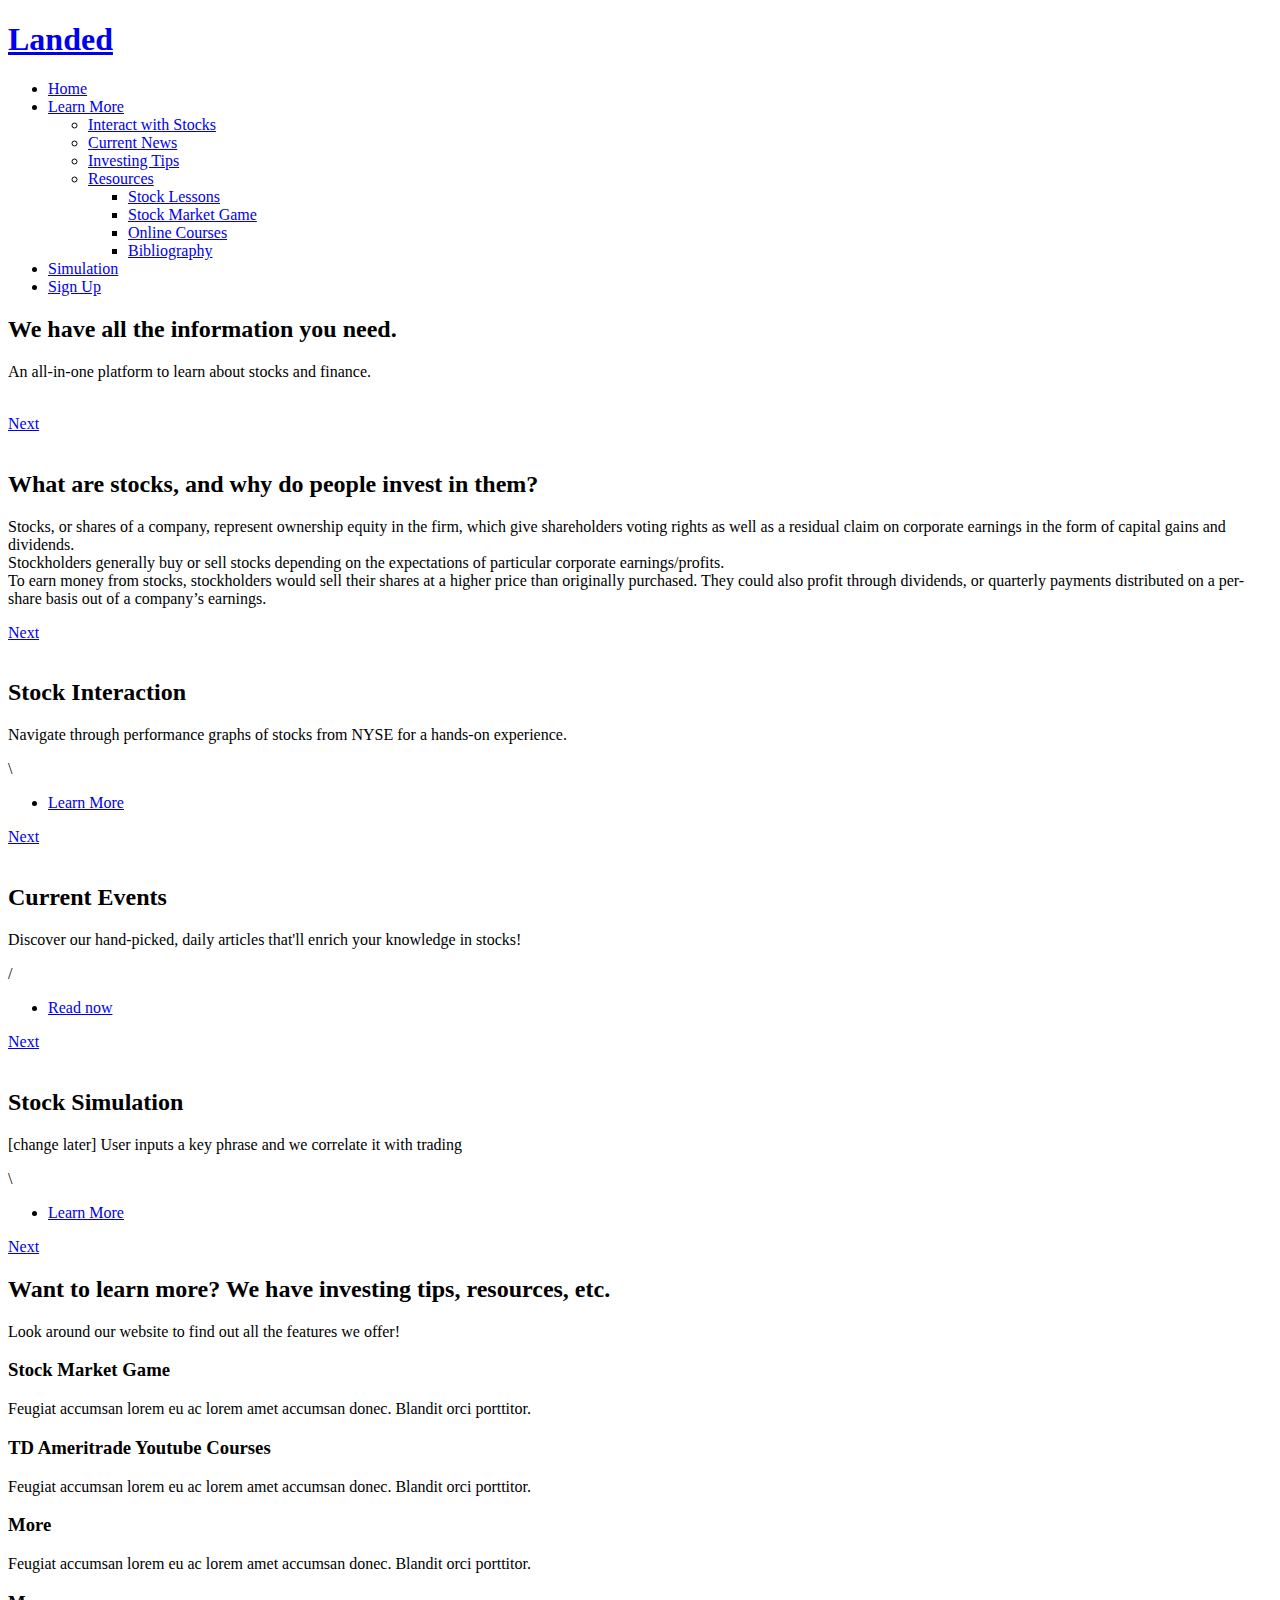
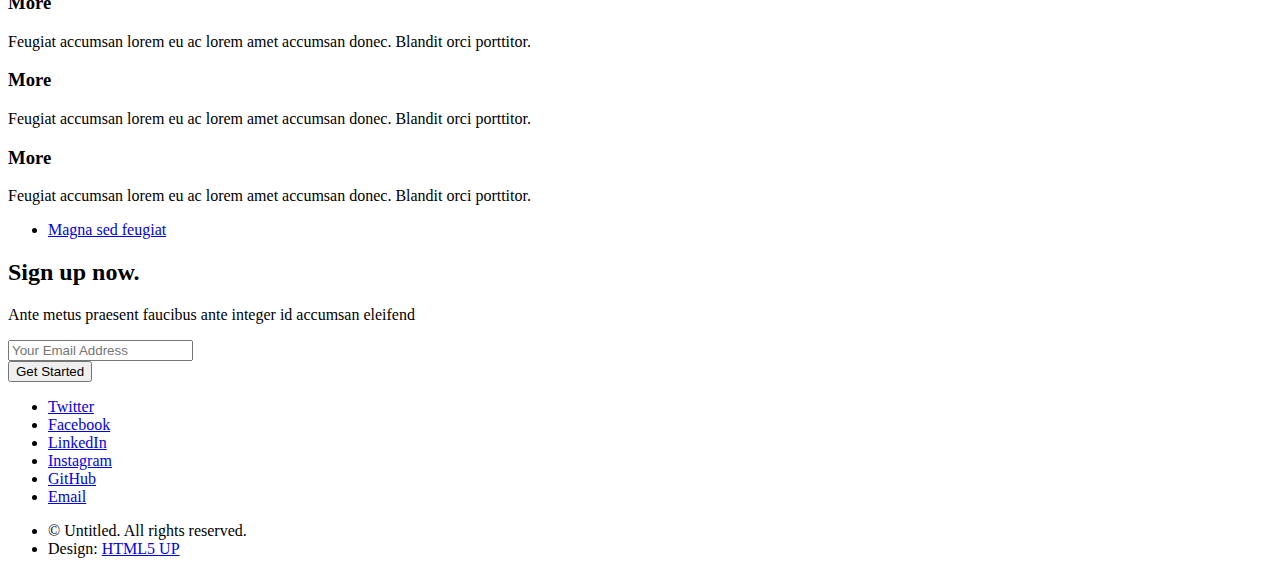
==== templates/index.html @ 52cf8780 ".." ====
<!DOCTYPE HTML>
<!--
	Landed by HTML5 UP
	html5up.net | @ajlkn
	Free for personal and commercial use under the CCA 3.0 license (html5up.net/license)
-->
<html>
	<head>
        <title>EasyStocks by Max and Grace</title>
    <!-- This was a random name feel free to change it-->
		<meta charset="utf-8" />
		<meta name="viewport" content="width=device-width, initial-scale=1, user-scalable=no" />
		<link rel="stylesheet" href="/static/css_copy/main.css" />
		<noscript><link rel="stylesheet" href="/static/css_copy/noscript.css" /></noscript>
	</head>
	<body class="is-preload landing">
		<div id="page-wrapper">

			<!-- Header -->
				<header id="header">
					<h1 id="logo"><a href="index.html">Landed</a></h1>
					<nav id="nav">
						<ul>
							<li><a href="index.html">Home</a></li>
							<li>
								<a href="#">Learn More</a>
								<ul>
									<li><a href="left-sidebar.html">Interact with Stocks</a></li>
									<li><a href="right-sidebar.html">Current News</a></li>
									<li><a href="no-sidebar.html">Investing Tips</a></li>
									<li>
										<a href="#">Resources</a>
										<ul>
											<li><a href="#">Stock Lessons</a></li>
											<li><a href="#">Stock Market Game</a></li>
											<li><a href="#">Online Courses</a></li>
											<li><a href="#">Bibliography</a></li>
										</ul>
									</li>
								</ul>
							</li>
							<li><a href="elements.html">Simulation</a></li>
							<li><a href="#" class="button primary">Sign Up</a></li>
						</ul>
					</nav>
				</header>

			<!-- Banner -->
				<section id="banner">
					<div class="content">
						<header>
							<h2>We have all the information you need. </h2>
							<p>An all-in-one platform to learn about stocks and finance.<br />
							</p>
						</header>
						<span class="image"><img src="http://sevensreport.com/wp-content/uploads/2016/07/stock-market-3.jpg" alt="" /></span>
					</div>
					<a href="#one" class="goto-next scrolly">Next</a>
				</section>

			<!-- One -->
				<section id="one" class="spotlight style1 bottom">
					<span class="image fit main"><img src="https://www.bankrate.com/2019/01/25123256/How-to-buy-stocks.jpg" alt="" /></span>
					<div class="content">
						<div class="container">
							<div class="row">
								<div class="col-4 col-12-medium">
									<header>
										<h2>What are stocks, and why do people invest in them? </h2>
										<p></p>
									</header>
								</div>
								<div class="col-8 col-12-medium">
									<p> Stocks, or shares of a company, represent ownership equity in the firm, which give shareholders voting rights as well as a residual claim on corporate earnings in the form of capital gains and dividends. <br> Stockholders generally buy or sell stocks depending on the expectations of particular corporate earnings/profits. <br> To earn money from stocks, stockholders would sell their shares at a higher price than originally purchased. They could also profit through dividends, or quarterly payments distributed on a per-share basis out of a company’s earnings.
</p>
								<!-- </div>
								<div class="col-4 col-12-medium">
									<p> To profit from stocks, stockholders would sell their shares at a higher price than originally purchased. They could also profit through dividends, or quarterly payments distributed on a per-share basis out of a company’s earnings. </p>
								</div>
							</div> -->
						</div>
					</div>
					<a href="#two" class="goto-next scrolly">Next</a>
				</section>

			<!-- Two -->
				<section id="two" class="spotlight style2 right">
					<span class="image fit main"><img src="https://d32ijn7u0aqfv4.cloudfront.net/wp/wp-content/uploads/raw/stockticker_SOIN19054_SOIN19054_SEO-Resource-Center_Examining-the-Different-Types-of-Stocks_is_780x440.jpg" alt="" /></span>
					<div class="content">
						<header>
							<h2>Stock Interaction</h2>
							<p> Navigate through performance graphs of stocks from NYSE for a hands-on experience.</p>
						</header>
						<p>\</p>
						<ul class="actions">
							<li><a href="#" class="button">Learn More</a></li>
						</ul>
					</div>
					<a href="#three" class="goto-next scrolly">Next</a>
				</section>

			<!-- Three -->
				<section id="three" class="spotlight style3 left">
					<span class="image fit main bottom"><img src="https://media.istockphoto.com/photos/financial-and-technical-data-analysis-graph-picture-id1145882183?k=6&m=1145882183&s=612x612&w=0&h=ldt9o8xNcSq9NJU6jqIL5HWWqgOkd_xOk-VdKKZT7os=" alt="" /></span>
					<div class="content">
						<header>
							<h2>Current Events </h2>
							<p> Discover our hand-picked, daily articles that'll enrich your knowledge in stocks! </p>
						</header>
						<p>/</p>
						<ul class="actions">
							<li><a href="#" class="button">Read now</a></li>
						</ul>
					</div>
					<a href="#four" class="goto-next scrolly">Next</a>
                </section>
                
            <!-- Four and a half -->
				<section id="fourpointfive" class="spotlight style2 right">
					<span class="image fit main"><img src="https://cdn.gobankingrates.com/wp-content/uploads/2019/06/Illustration-of-people-looking-at-stock-market-charts-iStock-1140080047.jpg" alt="" /></span>
					<div class="content">
						<header>
							<h2>Stock Simulation</h2>
							<p> [change later] User inputs a key phrase and we correlate it with trading </p>
						</header>
						<p>\</p>
						<ul class="actions">
							<li><a href="#" class="button">Learn More</a></li>
						</ul>
					</div>
					<a href="#three" class="goto-next scrolly">Next</a>
				</section>


			<!-- Four -->
				<section id="four" class="wrapper style1 special fade-up">
					<div class="container">
						<header class="major">
							<h2>Want to learn more? We have investing tips, resources, etc.</h2>
							<p>Look around our website to find out all the features we offer! </p>
						</header>
						<div class="box alt">
							<div class="row gtr-uniform">
								<section class="col-4 col-6-medium col-12-xsmall">
									<span class="icon solid alt major fa-chart-area"></span>
									<h3>Stock Market Game</h3>
									<p>Feugiat accumsan lorem eu ac lorem amet accumsan donec. Blandit orci porttitor.</p>
								</section>
								<section class="col-4 col-6-medium col-12-xsmall">
									<span class="icon solid alt major fa-comment"></span>
									<h3>TD Ameritrade Youtube Courses </h3>
									<p>Feugiat accumsan lorem eu ac lorem amet accumsan donec. Blandit orci porttitor.</p>
								</section>
								<section class="col-4 col-6-medium col-12-xsmall">
									<span class="icon solid alt major fa-flask"></span>
									<h3>More</h3>
									<p>Feugiat accumsan lorem eu ac lorem amet accumsan donec. Blandit orci porttitor.</p>
								</section>
								<section class="col-4 col-6-medium col-12-xsmall">
									<span class="icon solid alt major fa-paper-plane"></span>
									<h3>More</h3>
									<p>Feugiat accumsan lorem eu ac lorem amet accumsan donec. Blandit orci porttitor.</p>
								</section>
								<section class="col-4 col-6-medium col-12-xsmall">
									<span class="icon solid alt major fa-file"></span>
									<h3>More</h3>
									<p>Feugiat accumsan lorem eu ac lorem amet accumsan donec. Blandit orci porttitor.</p>
								</section>
								<section class="col-4 col-6-medium col-12-xsmall">
									<span class="icon solid alt major fa-lock"></span>
									<h3>More</h3>
									<p>Feugiat accumsan lorem eu ac lorem amet accumsan donec. Blandit orci porttitor.</p>
								</section>
							</div>
						</div>
						<footer class="major">
							<ul class="actions special">
								<li><a href="#" class="button">Magna sed feugiat</a></li>
							</ul>
						</footer>
					</div>
				</section>

			<!-- Five -->
				<section id="five" class="wrapper style2 special fade">
					<div class="container">
						<header>
							<h2>Sign up now.</h2>
							<p>Ante metus praesent faucibus ante integer id accumsan eleifend</p>
						</header>
						<form method="post" action="#" class="cta">
							<div class="row gtr-uniform gtr-50">
								<div class="col-8 col-12-xsmall"><input type="email" name="email" id="email" placeholder="Your Email Address" /></div>
								<div class="col-4 col-12-xsmall"><input type="submit" value="Get Started" class="fit primary" /></div>
							</div>
						</form>
					</div>
				</section>

			<!-- Footer -->
				<footer id="footer">
					<ul class="icons">
						<li><a href="#" class="icon brands alt fa-twitter"><span class="label">Twitter</span></a></li>
						<li><a href="#" class="icon brands alt fa-facebook-f"><span class="label">Facebook</span></a></li>
						<li><a href="#" class="icon brands alt fa-linkedin-in"><span class="label">LinkedIn</span></a></li>
						<li><a href="#" class="icon brands alt fa-instagram"><span class="label">Instagram</span></a></li>
						<li><a href="#" class="icon brands alt fa-github"><span class="label">GitHub</span></a></li>
						<li><a href="#" class="icon solid alt fa-envelope"><span class="label">Email</span></a></li>
					</ul>
					<ul class="copyright">
						<li>&copy; Untitled. All rights reserved.</li><li>Design: <a href="http://html5up.net">HTML5 UP</a></li>
					</ul>
				</footer>

		</div>

		<!-- Scripts -->
			<script src="static/js/jquery.min.js"></script>
			<script src="static/js/jquery.scrolly.min.js"></script>
			<script src="static/js/jquery.dropotron.min.js"></script>
			<script src="static/js/jquery.scrollex.min.js"></script>
			<script src="static/js/browser.min.js"></script>
			<script src="static/js/breakpoints.min.js"></script>
			<script src="static/js/util.js"></script>
			<script src="static/js/main.js"></script>

	</body>
</html>
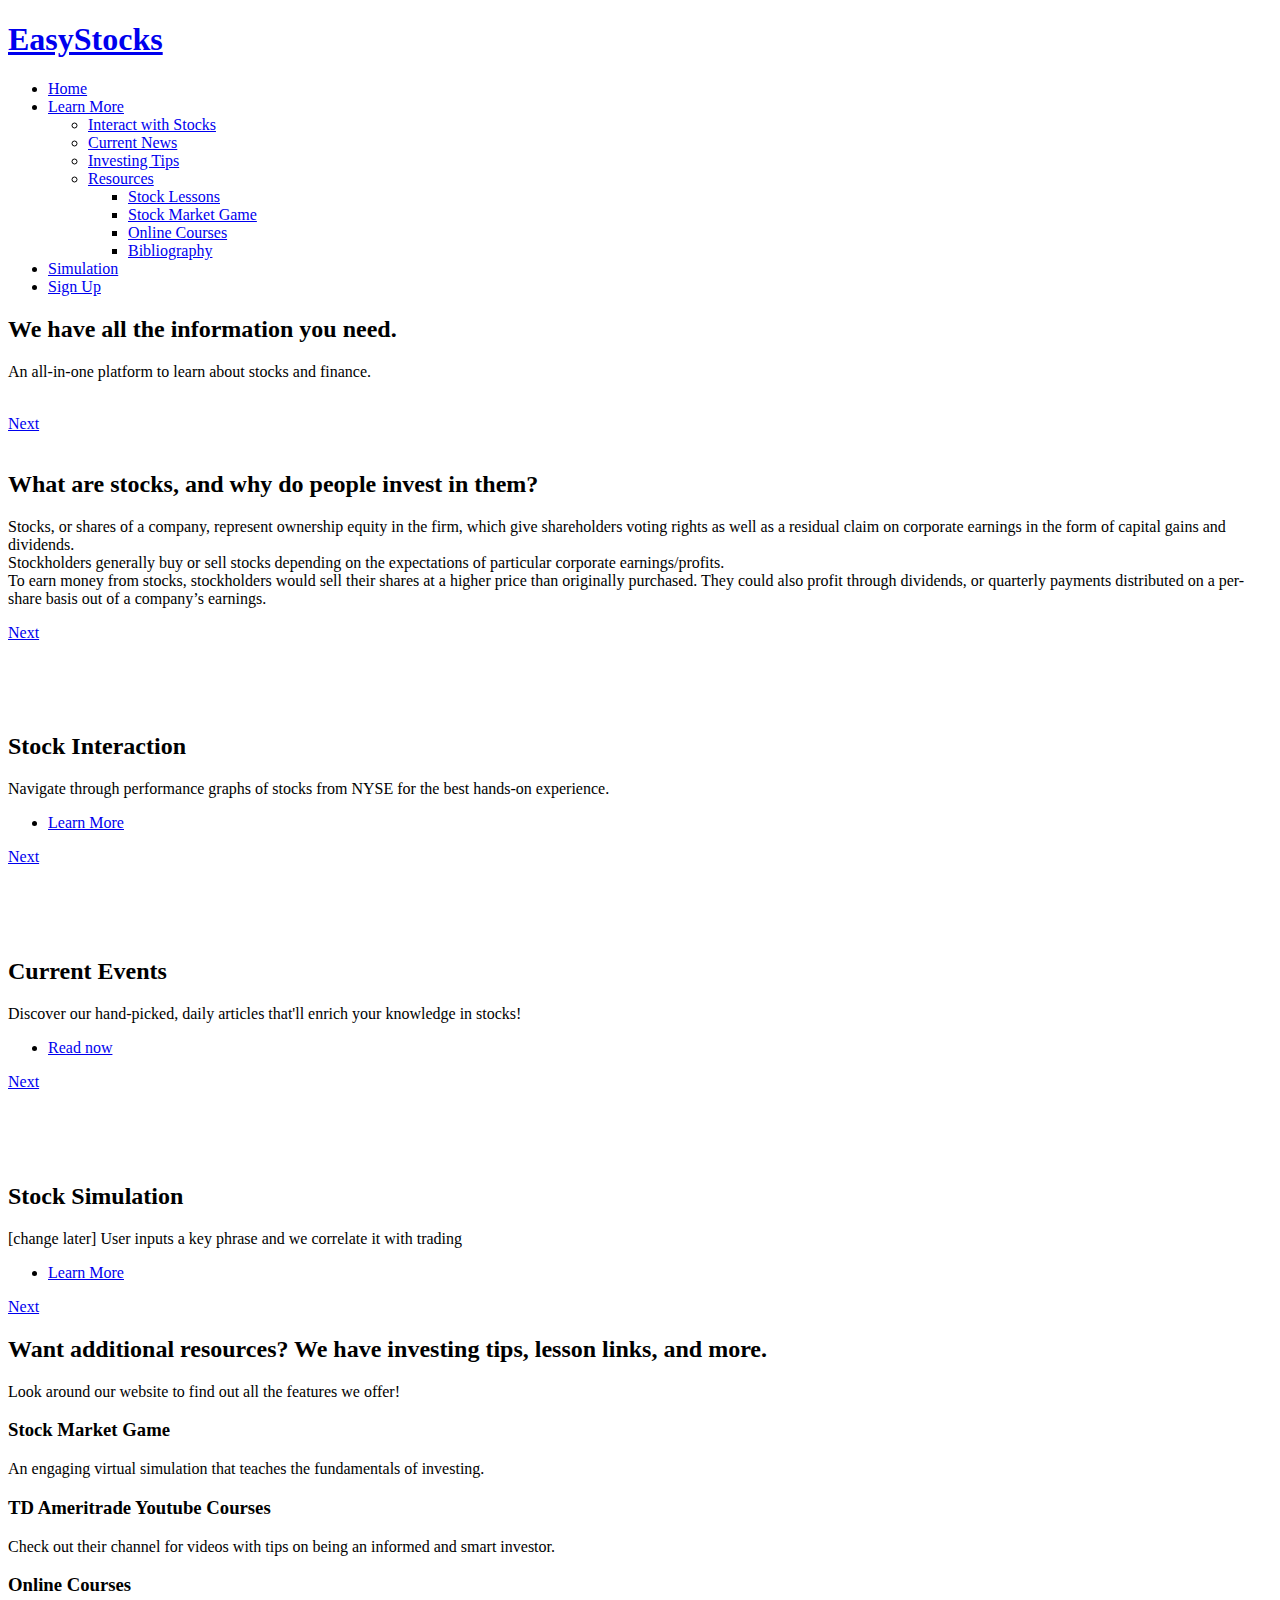
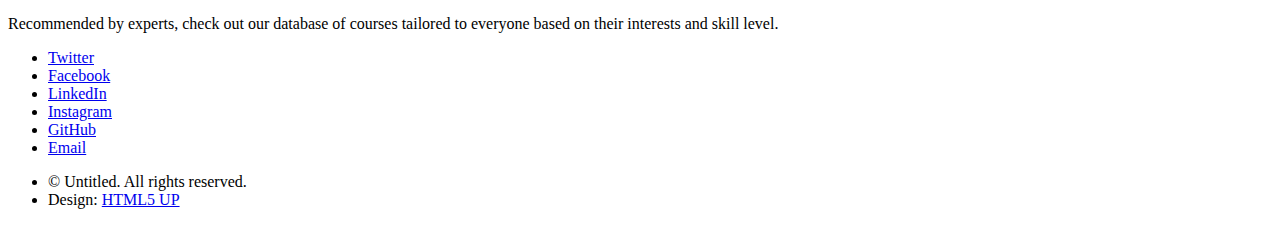
==== commit 021f212f: ".." ====
--- a/templates/index.html
+++ b/templates/index.html
@@ -18,7 +18,7 @@
 
 			<!-- Header -->
 				<header id="header">
-					<h1 id="logo"><a href="index.html">Landed</a></h1>
+					<h1 id="logo"><a href="index.html">EasyStocks</a></h1>
 					<nav id="nav">
 						<ul>
 							<li><a href="index.html">Home</a></li>
@@ -49,18 +49,18 @@
 				<section id="banner">
 					<div class="content">
 						<header>
-							<h2>We have all the information you need. </h2>
+							<h2> We have all the information you need.</h2>
 							<p>An all-in-one platform to learn about stocks and finance.<br />
 							</p>
 						</header>
-						<span class="image"><img src="http://sevensreport.com/wp-content/uploads/2016/07/stock-market-3.jpg" alt="" /></span>
+						<span class="image"><img src="https://previews.123rf.com/images/peshkov/peshkov2003/peshkov200300046/141277693-creative-forex-chart-on-new-york-city-skyline-wallpaper-with-lines-finance-and-trade-concept-double-.jpg" alt="" /></span>
 					</div>
 					<a href="#one" class="goto-next scrolly">Next</a>
 				</section>
 
 			<!-- One -->
 				<section id="one" class="spotlight style1 bottom">
-					<span class="image fit main"><img src="https://www.bankrate.com/2019/01/25123256/How-to-buy-stocks.jpg" alt="" /></span>
+					<span class="image fit main"><img src="https://png.pngtree.com/thumb_back/fw800/background/20191116/pngtree-stock-market-data-index-background-image_322384.jpg" alt="" /></span>
 					<div class="content">
 						<div class="container">
 							<div class="row">
@@ -85,13 +85,13 @@
 
 			<!-- Two -->
 				<section id="two" class="spotlight style2 right">
-					<span class="image fit main"><img src="https://d32ijn7u0aqfv4.cloudfront.net/wp/wp-content/uploads/raw/stockticker_SOIN19054_SOIN19054_SEO-Resource-Center_Examining-the-Different-Types-of-Stocks_is_780x440.jpg" alt="" /></span>
-					<div class="content">
-						<header>
-							<h2>Stock Interaction</h2>
-							<p> Navigate through performance graphs of stocks from NYSE for a hands-on experience.</p>
-						</header>
-						<p>\</p>
+					<span class="image fit main"><img src="https://miro.medium.com/max/620/0*dunTLlei47QWR7NR.gif" alt="" /></span>
+					<div class="content">
+						<header>
+							<h2> <br> <br>Stock Interaction</h2>
+							<p> Navigate through performance graphs of stocks from NYSE for the best hands-on experience.</p>
+						</header>
+						<p></p>
 						<ul class="actions">
 							<li><a href="#" class="button">Learn More</a></li>
 						</ul>
@@ -104,10 +104,10 @@
 					<span class="image fit main bottom"><img src="https://media.istockphoto.com/photos/financial-and-technical-data-analysis-graph-picture-id1145882183?k=6&m=1145882183&s=612x612&w=0&h=ldt9o8xNcSq9NJU6jqIL5HWWqgOkd_xOk-VdKKZT7os=" alt="" /></span>
 					<div class="content">
 						<header>
-							<h2>Current Events </h2>
+							<h2> <br> <br> Current Events </h2>
 							<p> Discover our hand-picked, daily articles that'll enrich your knowledge in stocks! </p>
 						</header>
-						<p>/</p>
+						<p></p>
 						<ul class="actions">
 							<li><a href="#" class="button">Read now</a></li>
 						</ul>
@@ -117,13 +117,13 @@
                 
             <!-- Four and a half -->
 				<section id="fourpointfive" class="spotlight style2 right">
-					<span class="image fit main"><img src="https://cdn.gobankingrates.com/wp-content/uploads/2019/06/Illustration-of-people-looking-at-stock-market-charts-iStock-1140080047.jpg" alt="" /></span>
-					<div class="content">
-						<header>
-							<h2>Stock Simulation</h2>
+					<span class="image fit main"><img src="https://moneyandmarkets.com/wp-content/uploads/2020/04/best-stock-simulators-to-use-1.jpg" alt="" /></span>
+					<div class="content">
+						<header>
+							<h2> <br> <br> Stock Simulation</h2>
 							<p> [change later] User inputs a key phrase and we correlate it with trading </p>
 						</header>
-						<p>\</p>
+						<p></p>
 						<ul class="actions">
 							<li><a href="#" class="button">Learn More</a></li>
 						</ul>
@@ -136,7 +136,7 @@
 				<section id="four" class="wrapper style1 special fade-up">
 					<div class="container">
 						<header class="major">
-							<h2>Want to learn more? We have investing tips, resources, etc.</h2>
+							<h2>Want additional resources? We have investing tips, lesson links, and more.</h2>
 							<p>Look around our website to find out all the features we offer! </p>
 						</header>
 						<div class="box alt">
@@ -144,19 +144,19 @@
 								<section class="col-4 col-6-medium col-12-xsmall">
 									<span class="icon solid alt major fa-chart-area"></span>
 									<h3>Stock Market Game</h3>
-									<p>Feugiat accumsan lorem eu ac lorem amet accumsan donec. Blandit orci porttitor.</p>
+									<p>An engaging virtual simulation that teaches the fundamentals of investing.</p>
 								</section>
 								<section class="col-4 col-6-medium col-12-xsmall">
 									<span class="icon solid alt major fa-comment"></span>
 									<h3>TD Ameritrade Youtube Courses </h3>
-									<p>Feugiat accumsan lorem eu ac lorem amet accumsan donec. Blandit orci porttitor.</p>
+									<p>Check out their channel for videos with tips on being an informed and smart investor.</p>
 								</section>
 								<section class="col-4 col-6-medium col-12-xsmall">
 									<span class="icon solid alt major fa-flask"></span>
-									<h3>More</h3>
-									<p>Feugiat accumsan lorem eu ac lorem amet accumsan donec. Blandit orci porttitor.</p>
-								</section>
-								<section class="col-4 col-6-medium col-12-xsmall">
+									<h3>Online Courses</h3>
+									<p>Recommended by experts, check out our database of courses tailored to everyone based on their interests and skill level.</p>
+								</section>
+								<!-- <section class="col-4 col-6-medium col-12-xsmall">
 									<span class="icon solid alt major fa-paper-plane"></span>
 									<h3>More</h3>
 									<p>Feugiat accumsan lorem eu ac lorem amet accumsan donec. Blandit orci porttitor.</p>
@@ -171,17 +171,17 @@
 									<h3>More</h3>
 									<p>Feugiat accumsan lorem eu ac lorem amet accumsan donec. Blandit orci porttitor.</p>
 								</section>
-							</div>
-						</div>
+							</div> -->
+						<!-- </div>
 						<footer class="major">
 							<ul class="actions special">
 								<li><a href="#" class="button">Magna sed feugiat</a></li>
 							</ul>
 						</footer>
-					</div>
-				</section>
-
-			<!-- Five -->
+					</div> -->
+				</section>
+
+			<!-- Five
 				<section id="five" class="wrapper style2 special fade">
 					<div class="container">
 						<header>
@@ -195,7 +195,7 @@
 							</div>
 						</form>
 					</div>
-				</section>
+				</section> -->
 
 			<!-- Footer -->
 				<footer id="footer">
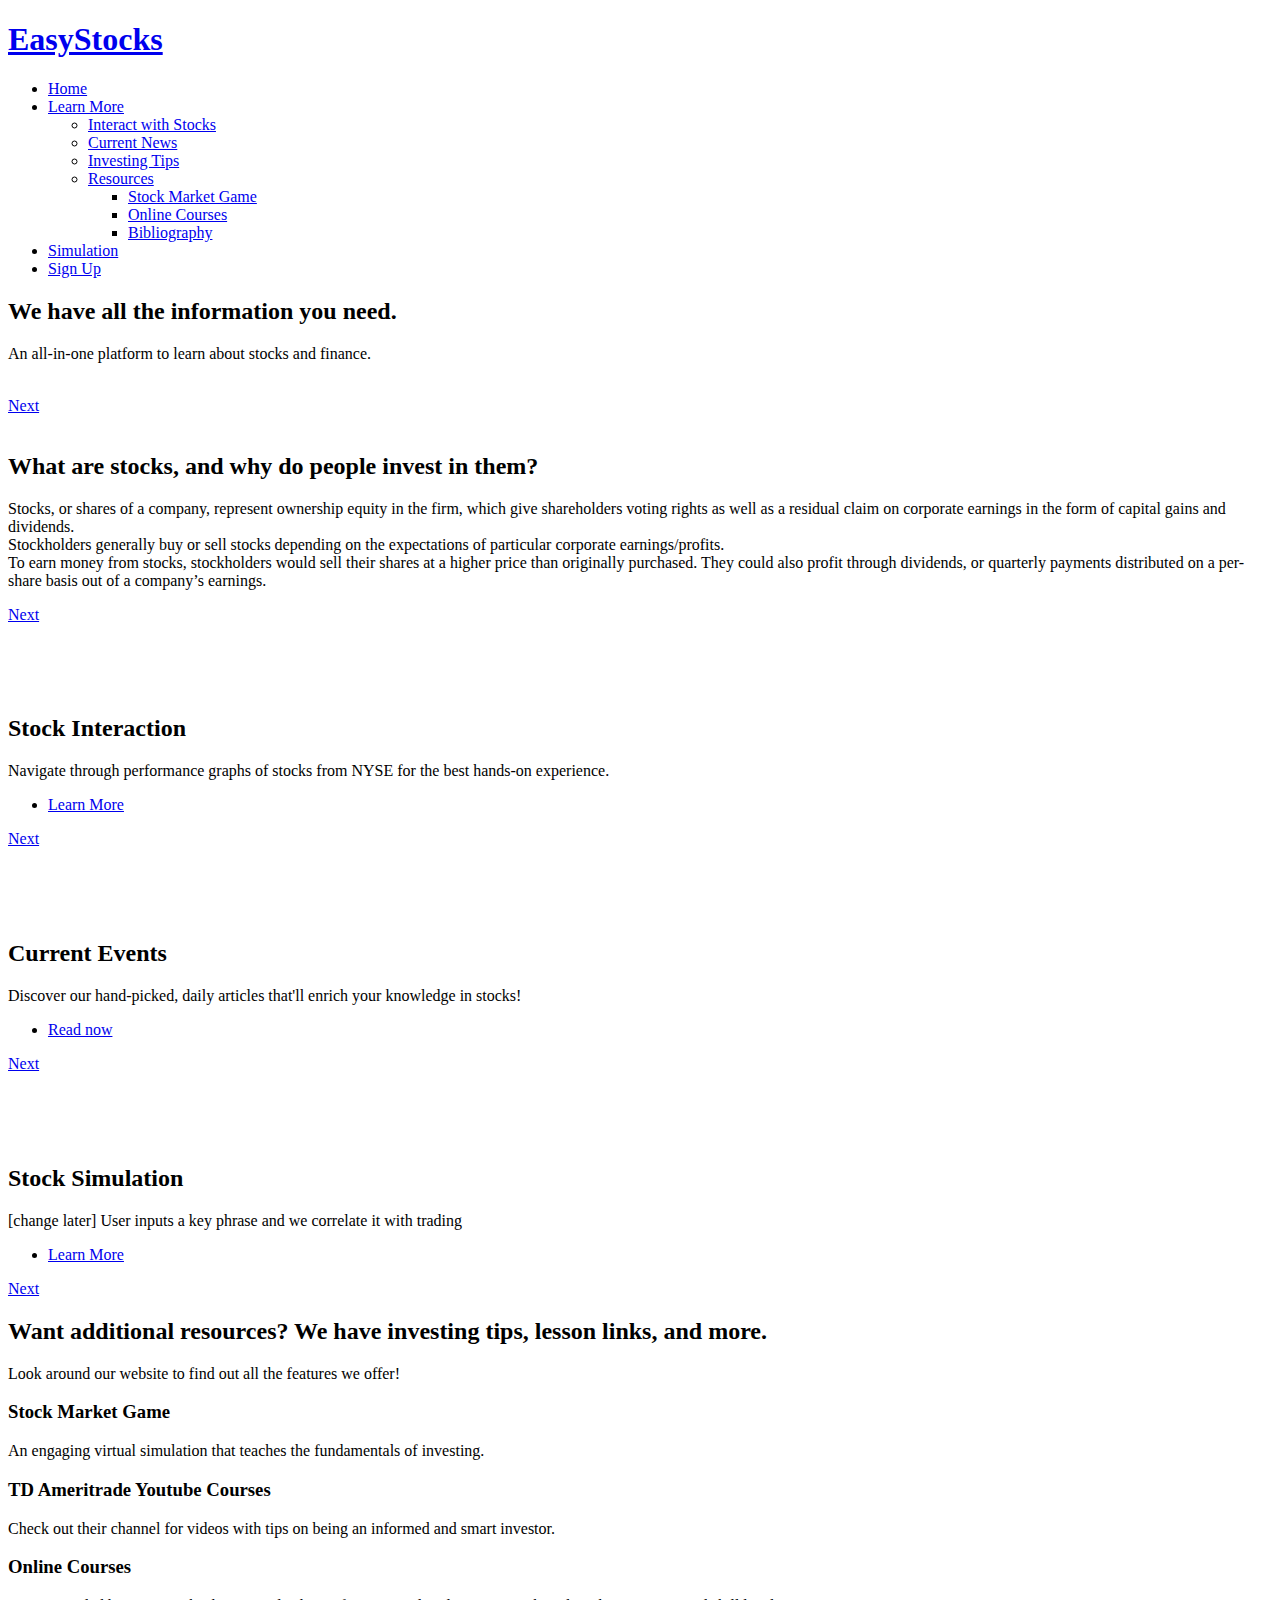
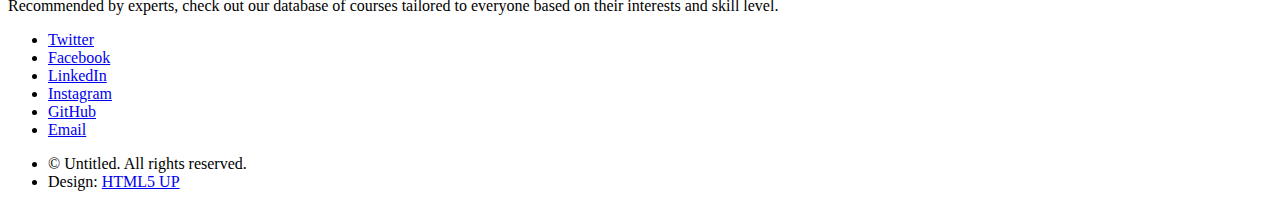
==== commit f82e279a: ".." ====
--- a/templates/index.html
+++ b/templates/index.html
@@ -31,15 +31,15 @@
 									<li>
 										<a href="#">Resources</a>
 										<ul>
-											<li><a href="#">Stock Lessons</a></li>
-											<li><a href="#">Stock Market Game</a></li>
-											<li><a href="#">Online Courses</a></li>
-											<li><a href="#">Bibliography</a></li>
+											<!-- <li><a href="stock-lessons.html">Stock Lessons</a></li> -->
+											<li><a href="stock-market-game.html">Stock Market Game</a></li>
+											<li><a href="online-courses.html">Online Courses</a></li>
+											<li><a href="bibliography.html"> Bibliography</a></li>
 										</ul>
 									</li>
 								</ul>
 							</li>
-							<li><a href="elements.html">Simulation</a></li>
+							<li><a href="simulation.html">Simulation</a></li>
 							<li><a href="#" class="button primary">Sign Up</a></li>
 						</ul>
 					</nav>
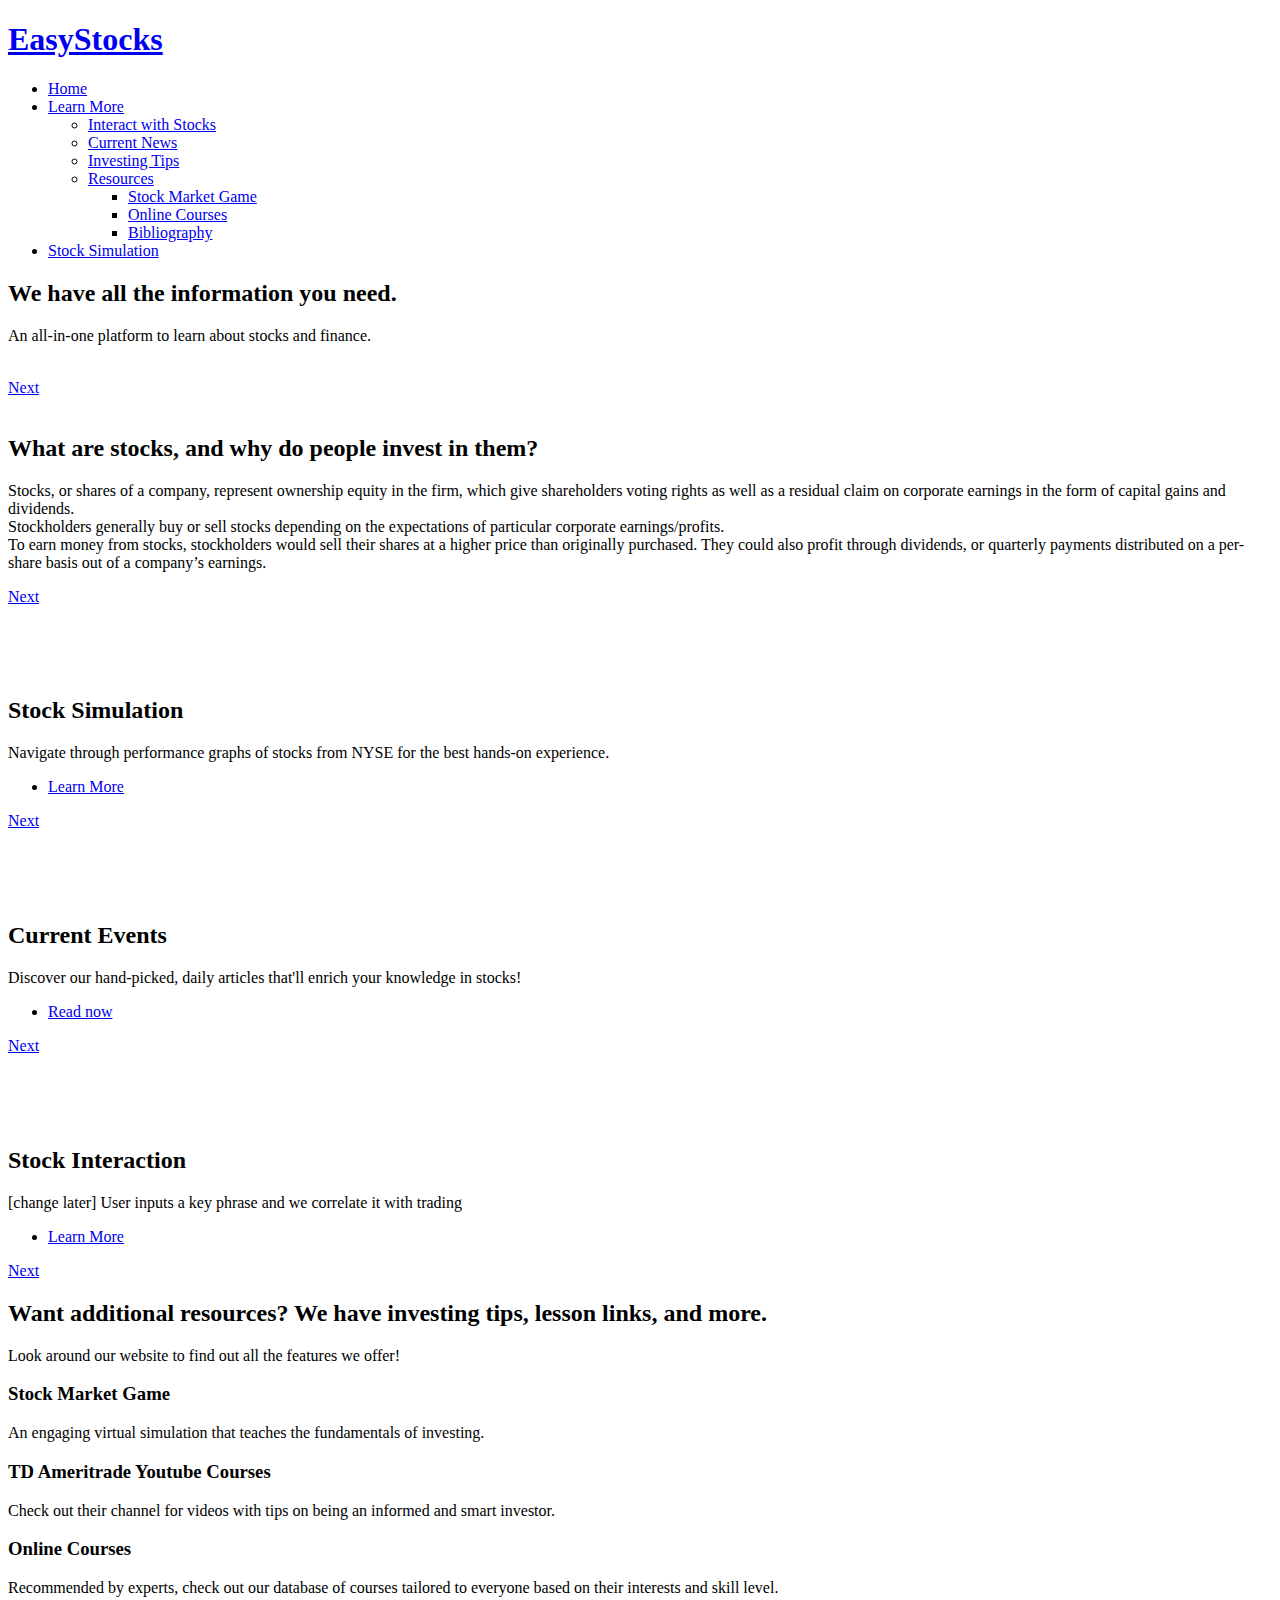
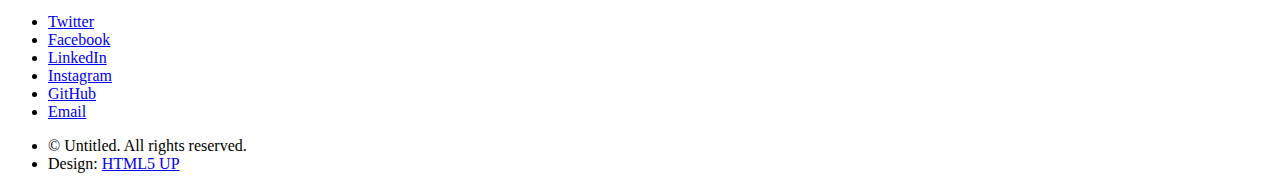
==== commit 2f04750d: ".." ====
--- a/templates/index.html
+++ b/templates/index.html
@@ -26,7 +26,7 @@
 								<a href="#">Learn More</a>
 								<ul>
 									<li><a href="left-sidebar.html">Interact with Stocks</a></li>
-									<li><a href="right-sidebar.html">Current News</a></li>
+									<li><a href="new.html">Current News</a></li>
 									<li><a href="no-sidebar.html">Investing Tips</a></li>
 									<li>
 										<a href="#">Resources</a>
@@ -39,8 +39,8 @@
 									</li>
 								</ul>
 							</li>
-							<li><a href="simulation.html">Simulation</a></li>
-							<li><a href="#" class="button primary">Sign Up</a></li>
+							<li><a href="simulation.html">Stock Simulation</a></li>
+							<!-- <li><a href="#" class="button primary">Sign Up</a></li> -->
 						</ul>
 					</nav>
 				</header>
@@ -88,12 +88,12 @@
 					<span class="image fit main"><img src="https://miro.medium.com/max/620/0*dunTLlei47QWR7NR.gif" alt="" /></span>
 					<div class="content">
 						<header>
-							<h2> <br> <br>Stock Interaction</h2>
+							<h2> <br> <br>Stock Simulation</h2>
 							<p> Navigate through performance graphs of stocks from NYSE for the best hands-on experience.</p>
 						</header>
 						<p></p>
 						<ul class="actions">
-							<li><a href="#" class="button">Learn More</a></li>
+							<li><a href="/simulation.html" class="button">Learn More</a></li>
 						</ul>
 					</div>
 					<a href="#three" class="goto-next scrolly">Next</a>
@@ -109,7 +109,7 @@
 						</header>
 						<p></p>
 						<ul class="actions">
-							<li><a href="#" class="button">Read now</a></li>
+							<li><a href="/new.html" class="button">Read now</a></li>
 						</ul>
 					</div>
 					<a href="#four" class="goto-next scrolly">Next</a>
@@ -120,7 +120,7 @@
 					<span class="image fit main"><img src="https://moneyandmarkets.com/wp-content/uploads/2020/04/best-stock-simulators-to-use-1.jpg" alt="" /></span>
 					<div class="content">
 						<header>
-							<h2> <br> <br> Stock Simulation</h2>
+							<h2> <br> <br> Stock Interaction</h2>
 							<p> [change later] User inputs a key phrase and we correlate it with trading </p>
 						</header>
 						<p></p>
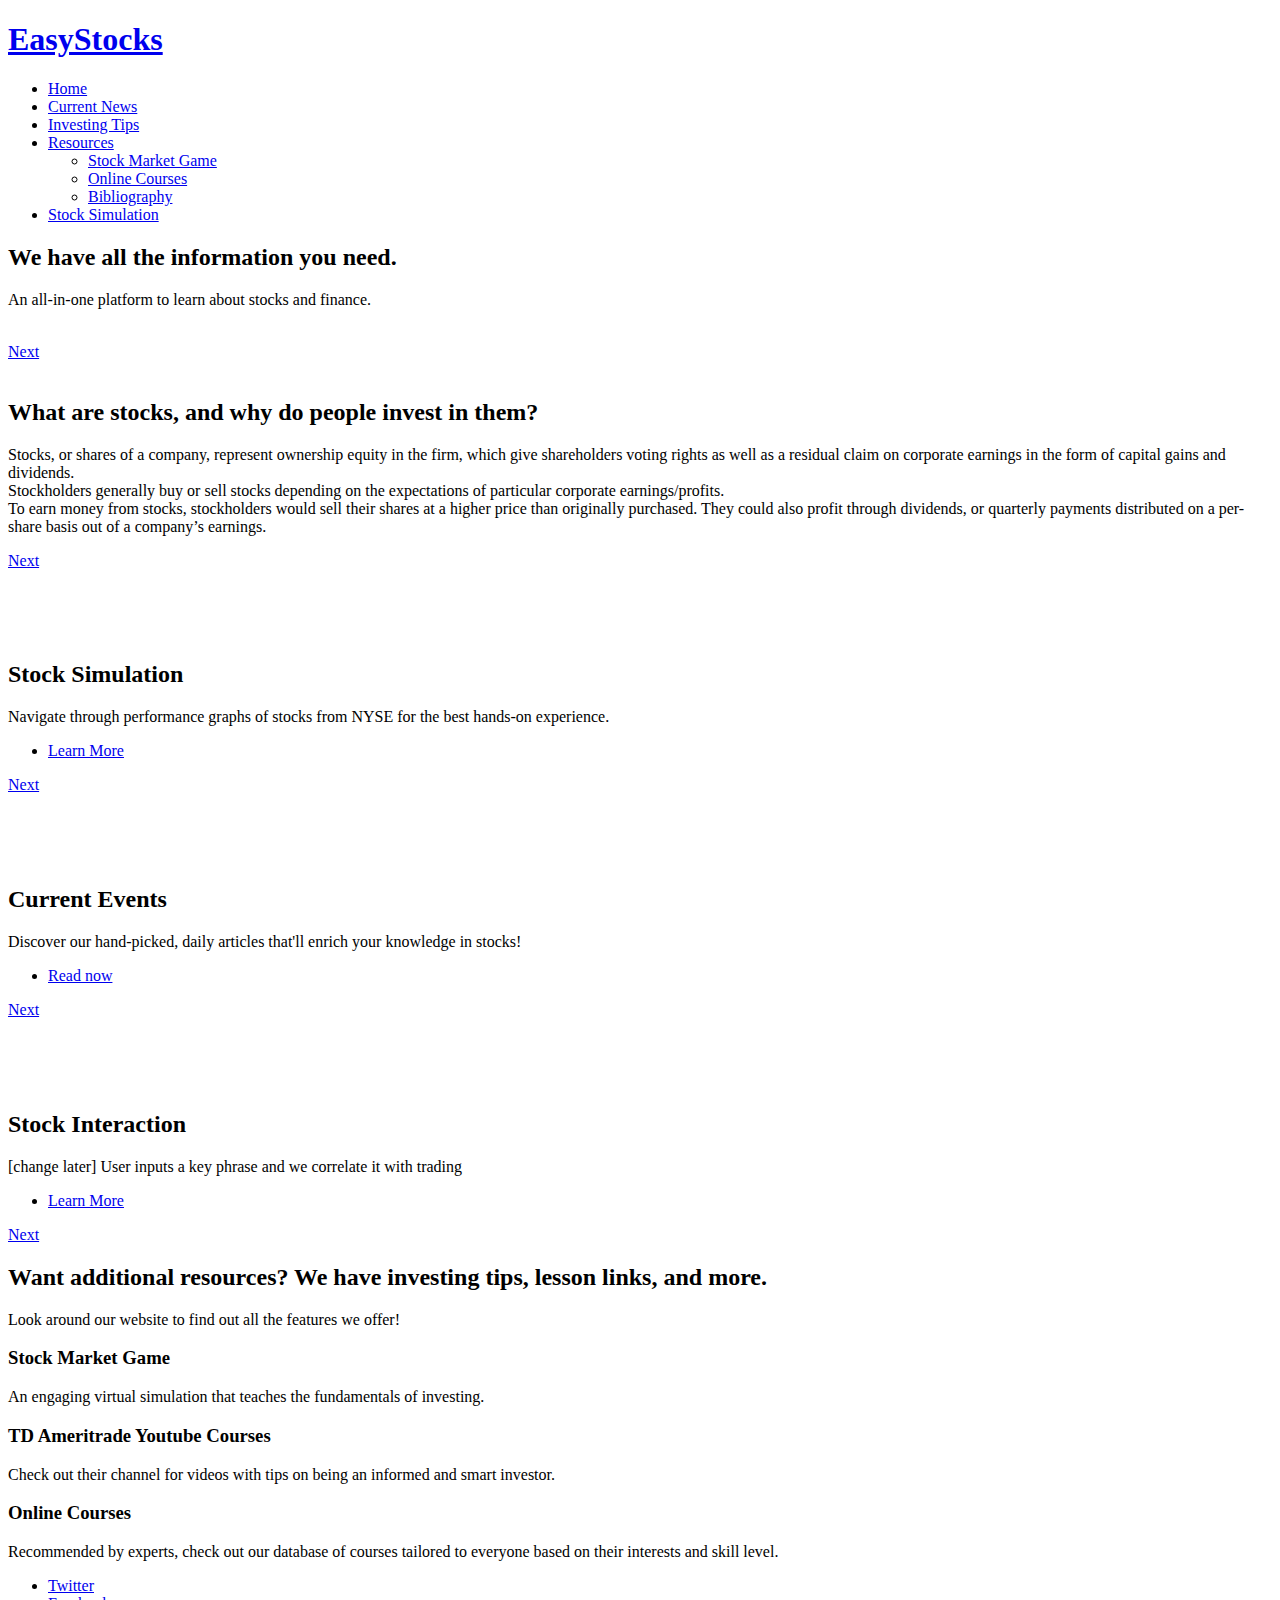
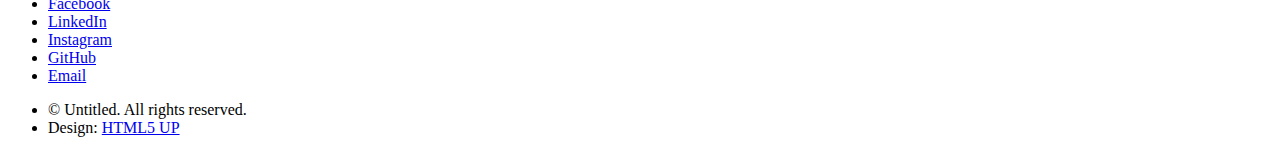
==== commit cfebf629: ".." ====
--- a/templates/index.html
+++ b/templates/index.html
@@ -23,10 +23,10 @@
 						<ul>
 							<li><a href="index.html">Home</a></li>
 							<li>
-								<a href="#">Learn More</a>
-								<ul>
-									<li><a href="left-sidebar.html">Interact with Stocks</a></li>
-									<li><a href="new.html">Current News</a></li>
+								<a href="new.html">Current News</a>
+								
+									<!-- <li><a href="left-sidebar.html">Interact with Stocks</a></li> -->
+									<!-- <li><a href="new.html">Current News</a></li> -->
 									<li><a href="no-sidebar.html">Investing Tips</a></li>
 									<li>
 										<a href="#">Resources</a>
@@ -37,7 +37,7 @@
 											<li><a href="bibliography.html"> Bibliography</a></li>
 										</ul>
 									</li>
-								</ul>
+								
 							</li>
 							<li><a href="simulation.html">Stock Simulation</a></li>
 							<!-- <li><a href="#" class="button primary">Sign Up</a></li> -->
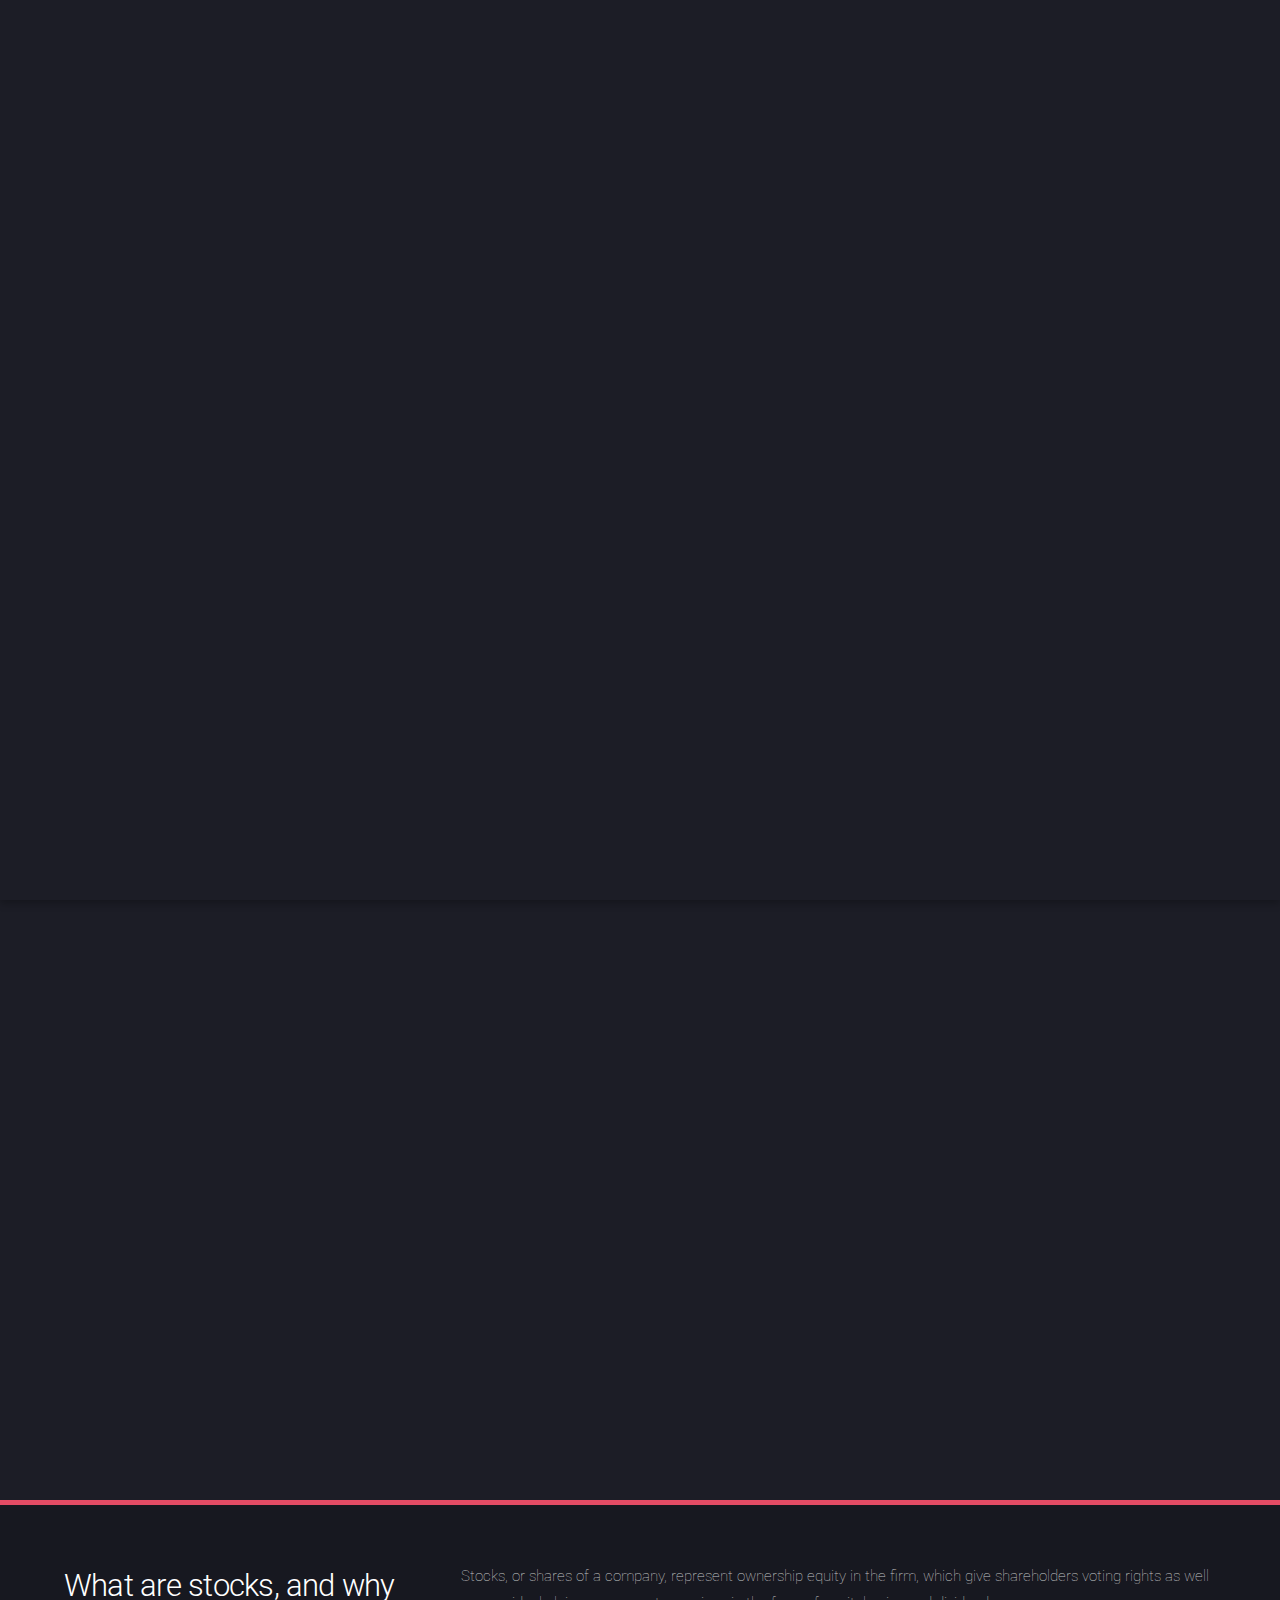
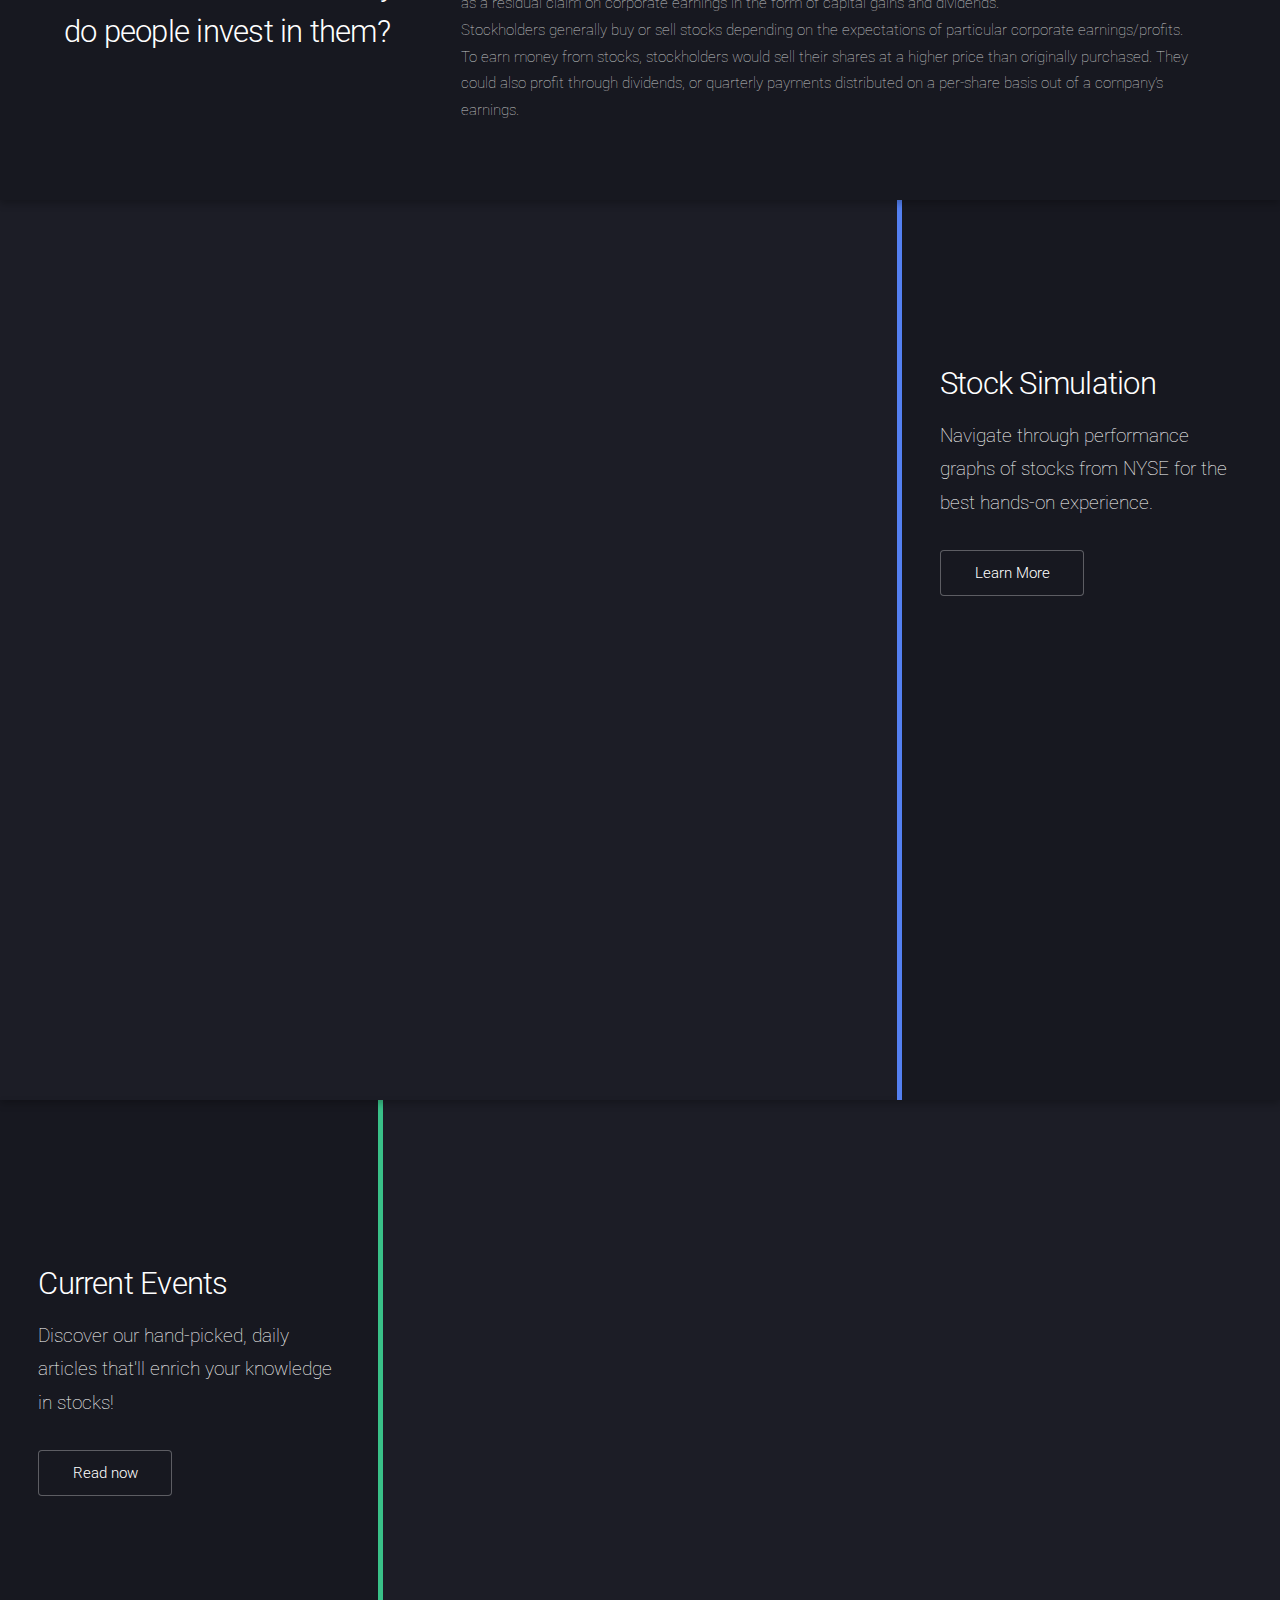
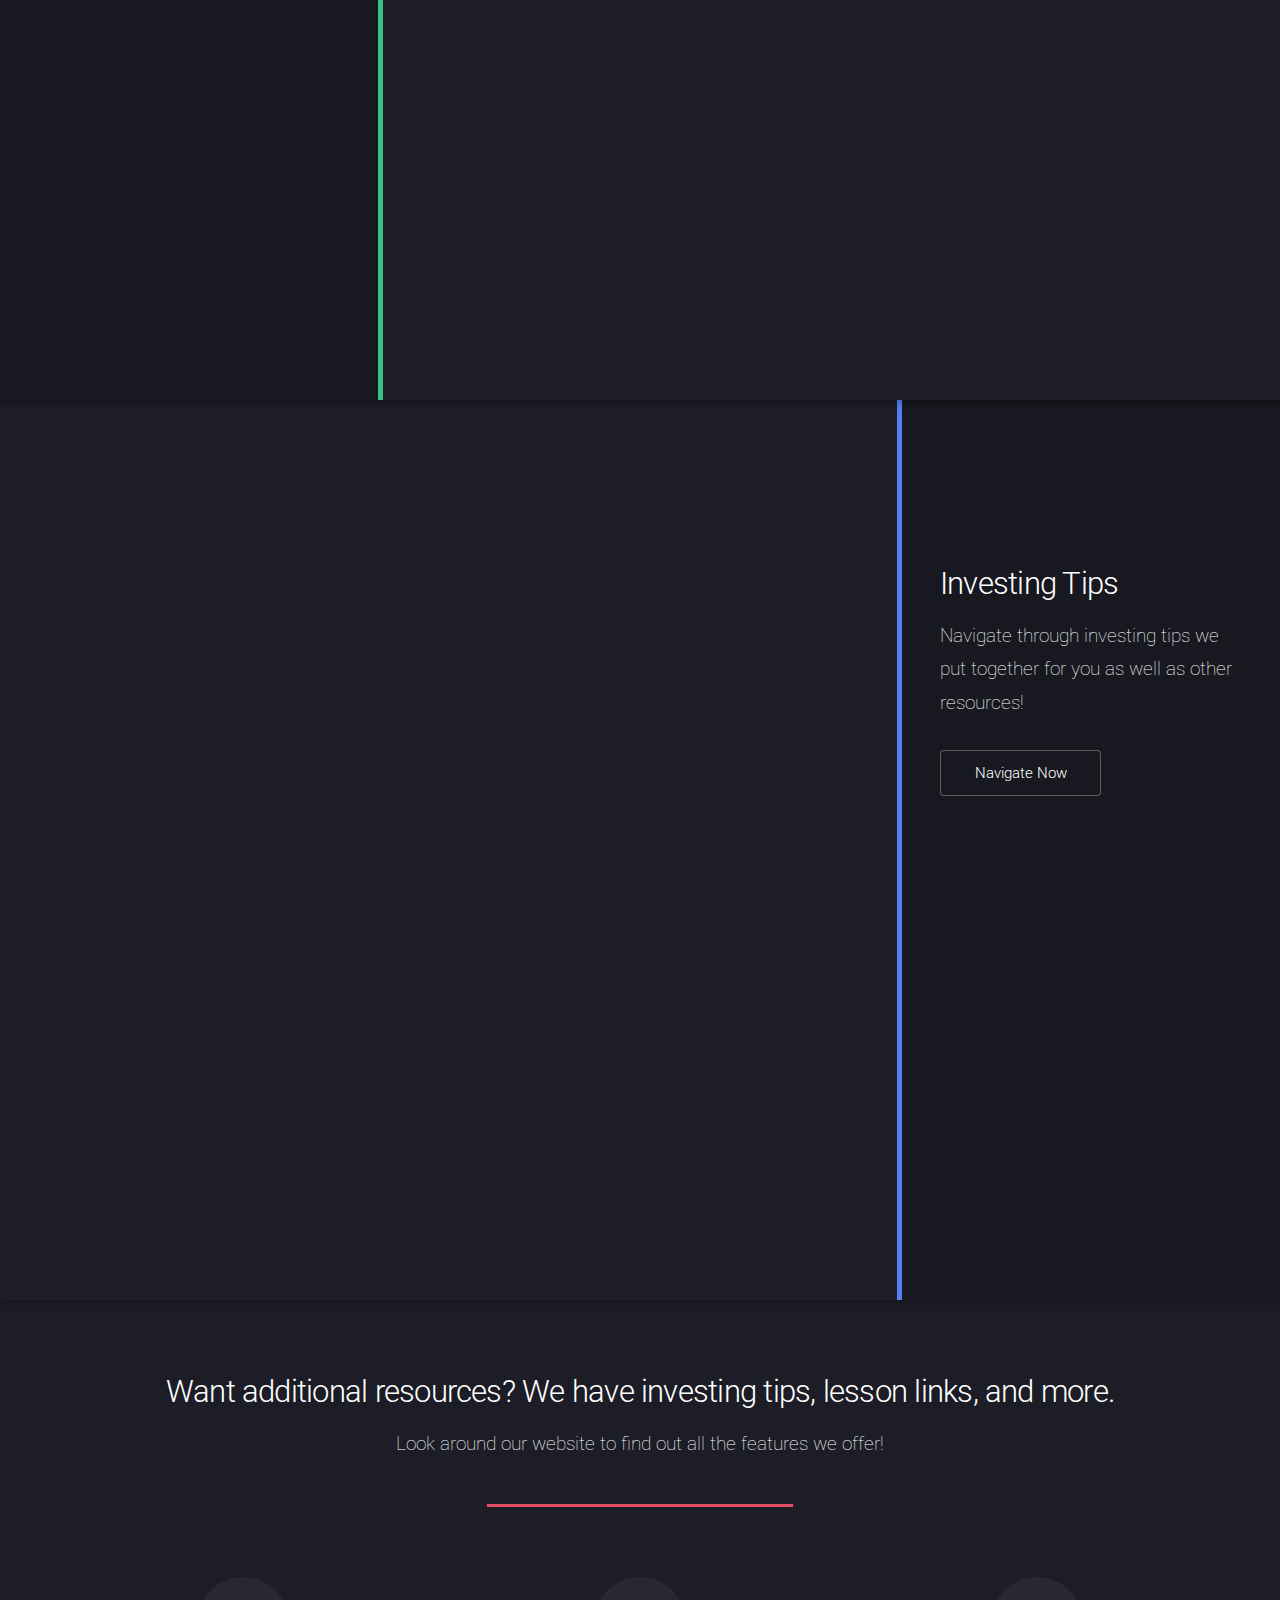
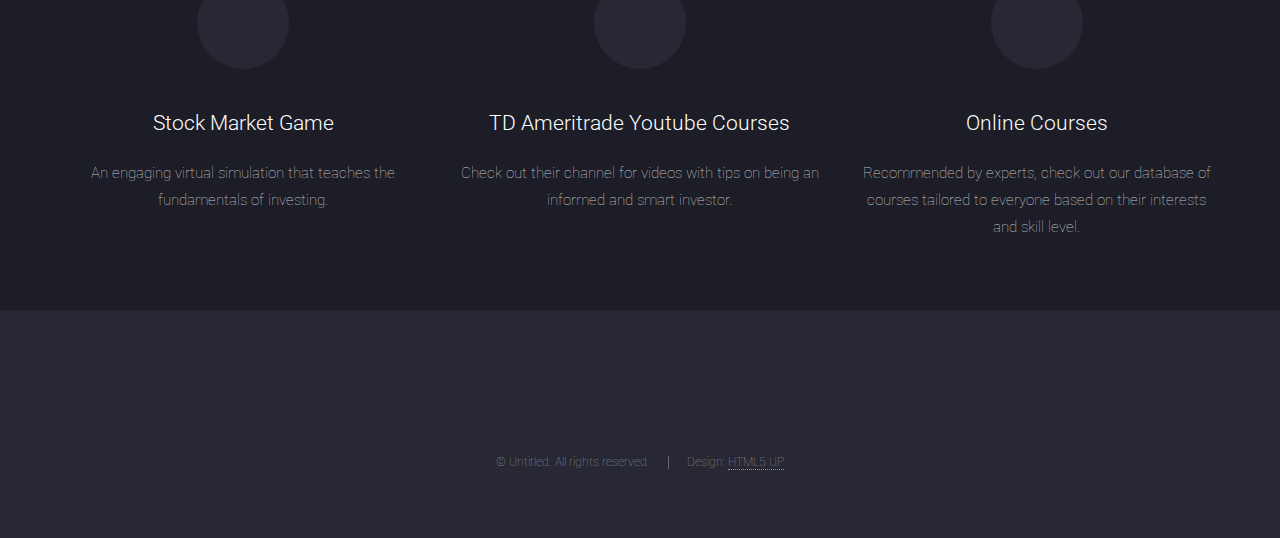
==== commit 77241358: ".." ====
--- a/templates/index.html
+++ b/templates/index.html
@@ -120,12 +120,12 @@
 					<span class="image fit main"><img src="https://moneyandmarkets.com/wp-content/uploads/2020/04/best-stock-simulators-to-use-1.jpg" alt="" /></span>
 					<div class="content">
 						<header>
-							<h2> <br> <br> Stock Interaction</h2>
-							<p> [change later] User inputs a key phrase and we correlate it with trading </p>
+							<h2> <br> <br>Investing Tips</h2>
+							<p> Navigate through investing tips we put together for you as well as other resources! </p>
 						</header>
 						<p></p>
 						<ul class="actions">
-							<li><a href="#" class="button">Learn More</a></li>
+							<li><a href="no-sidebar.html" class="button">Navigate Now</a></li>
 						</ul>
 					</div>
 					<a href="#three" class="goto-next scrolly">Next</a>
@@ -142,18 +142,18 @@
 						<div class="box alt">
 							<div class="row gtr-uniform">
 								<section class="col-4 col-6-medium col-12-xsmall">
-									<span class="icon solid alt major fa-chart-area"></span>
-									<h3>Stock Market Game</h3>
+									<span class="icon solid alt major fa-chart-area"></span> 
+									<h3><a href = stock-market-game.html>Stock Market Game</a></h3>
 									<p>An engaging virtual simulation that teaches the fundamentals of investing.</p>
 								</section>
 								<section class="col-4 col-6-medium col-12-xsmall">
 									<span class="icon solid alt major fa-comment"></span>
-									<h3>TD Ameritrade Youtube Courses </h3>
+									<h3><a href = https://www.youtube.com/channel/UCToe3dspZyw2L_JY-JmP3Mw>TD Ameritrade Youtube Courses</a></h3>
 									<p>Check out their channel for videos with tips on being an informed and smart investor.</p>
 								</section>
 								<section class="col-4 col-6-medium col-12-xsmall">
 									<span class="icon solid alt major fa-flask"></span>
-									<h3>Online Courses</h3>
+									<h3><a href = online-courses.html>Online Courses</a></h3> 
 									<p>Recommended by experts, check out our database of courses tailored to everyone based on their interests and skill level.</p>
 								</section>
 								<!-- <section class="col-4 col-6-medium col-12-xsmall">
--- a/static/css_copy/main.css
+++ b/static/css_copy/main.css
@@ -0,0 +1,4123 @@
+@import url("fontawesome-all.min.css");
+@import url("https://fonts.googleapis.com/css?family=Roboto:100,300,100italic,300italic");
+
+/*
+	Landed by HTML5 UP
+	html5up.net | @ajlkn
+	Free for personal and commercial use under the CCA 3.0 license (html5up.net/license)
+*/
+
+html, body, div, span, applet, object,
+iframe, h1, h2, h3, h4, h5, h6, p, blockquote,
+pre, a, abbr, acronym, address, big, cite,
+code, del, dfn, em, img, ins, kbd, q, s, samp,
+small, strike, strong, sub, sup, tt, var, b,
+u, i, center, dl, dt, dd, ol, ul, li, fieldset,
+form, label, legend, table, caption, tbody,
+tfoot, thead, tr, th, td, article, aside,
+canvas, details, embed, figure, figcaption,
+footer, header, hgroup, menu, nav, output, ruby,
+section, summary, time, mark, audio, video {
+	margin: 0;
+	padding: 0;
+	border: 0;
+	font-size: 100%;
+	font: inherit;
+	vertical-align: baseline;}
+
+article, aside, details, figcaption, figure,
+footer, header, hgroup, menu, nav, section {
+	display: block;}
+
+body {
+	line-height: 1;
+}
+
+#news_image {
+    width: 100%;
+    height: 300px;
+    object-fit: cover;
+
+}
+
+ol, ul {
+	list-style: none;
+}
+
+blockquote, q {
+	quotes: none;
+}
+
+	blockquote:before, blockquote:after, q:before, q:after {
+		content: '';
+		content: none;
+	}
+
+table {
+	border-collapse: collapse;
+	border-spacing: 0;
+}
+
+body {
+	-webkit-text-size-adjust: none;
+}
+
+mark {
+	background-color: transparent;
+	color: inherit;
+}
+
+input::-moz-focus-inner {
+	border: 0;
+	padding: 0;
+}
+
+input, select, textarea {
+	-moz-appearance: none;
+	-webkit-appearance: none;
+	-ms-appearance: none;
+	appearance: none;
+}
+
+/* Basic */
+
+	html {
+		box-sizing: border-box;
+	}
+
+	*, *:before, *:after {
+		box-sizing: inherit;
+	}
+
+	html, body {
+		background: #1c1d26;
+	}
+
+	body.is-preload *, body.is-preload *:before, body.is-preload *:after {
+		-moz-animation: none !important;
+		-webkit-animation: none !important;
+		-ms-animation: none !important;
+		animation: none !important;
+		-moz-transition: none !important;
+		-webkit-transition: none !important;
+		-ms-transition: none !important;
+		transition: none !important;
+	}
+
+	body, input, select, textarea {
+		color: rgba(255, 255, 255, 0.75);
+		font-family: "Roboto", Helvetica, sans-serif;
+		font-size: 15pt;
+		font-weight: 100;
+		line-height: 1.75em;
+	}
+
+	a {
+		-moz-transition: border-color 0.2s ease-in-out, color 0.2s ease-in-out;
+		-webkit-transition: border-color 0.2s ease-in-out, color 0.2s ease-in-out;
+		-ms-transition: border-color 0.2s ease-in-out, color 0.2s ease-in-out;
+		transition: border-color 0.2s ease-in-out, color 0.2s ease-in-out;
+		border-bottom: dotted 1px;
+		color: #e44c65;
+		text-decoration: none;
+	}
+
+		a:hover {
+			color: #e44c65 !important;
+			border-bottom-color: transparent;
+		}
+
+	strong, b {
+		color: #ffffff;
+		font-weight: 300;
+	}
+
+	em, i {
+		font-style: italic;
+	}
+
+	p {
+		margin: 0 0 2em 0;
+	}
+
+	h1, h2, h3, h4, h5, h6 {
+		color: #ffffff;
+		font-weight: 300;
+		line-height: 1em;
+		margin: 0 0 1em 0;
+	}
+
+		h1 a, h2 a, h3 a, h4 a, h5 a, h6 a {
+			color: inherit;
+			border: 0;
+		}
+
+	h2 {
+		font-size: 2em;
+		line-height: 1.5em;
+		letter-spacing: -0.025em;
+	}
+
+	h3 {
+		font-size: 1.35em;
+		line-height: 1.5em;
+	}
+
+	h4 {
+		font-size: 1.1em;
+		line-height: 1.5em;
+	}
+
+	h5 {
+		font-size: 0.9em;
+		line-height: 1.5em;
+	}
+
+	h6 {
+		font-size: 0.7em;
+		line-height: 1.5em;
+	}
+
+	sub {
+		font-size: 0.8em;
+		position: relative;
+		top: 0.5em;
+	}
+
+	sup {
+		font-size: 0.8em;
+		position: relative;
+		top: -0.5em;
+	}
+
+	hr {
+		border: 0;
+		border-bottom: solid 1px rgba(255, 255, 255, 0.3);
+		margin: 3em 0;
+	}
+
+		hr.major {
+			margin: 4em 0;
+		}
+
+	blockquote {
+		border-left: solid 4px rgba(255, 255, 255, 0.3);
+		font-style: italic;
+		margin: 0 0 2em 0;
+		padding: 0.5em 0 0.5em 2em;
+	}
+
+	code {
+		background: rgba(255, 255, 255, 0.075);
+		border-radius: 4px;
+		font-family: "Courier New", monospace;
+		font-size: 0.9em;
+		margin: 0 0.25em;
+		padding: 0.25em 0.65em;
+	}
+
+	pre {
+		-webkit-overflow-scrolling: touch;
+		font-family: "Courier New", monospace;
+		font-size: 0.9em;
+		margin: 0 0 2em 0;
+	}
+
+		pre code {
+			display: block;
+			line-height: 1.75em;
+			padding: 1em 1.5em;
+			overflow-x: auto;
+		}
+
+	.align-left {
+		text-align: left;
+	}
+
+	.align-center {
+		text-align: center;
+	}
+
+	.align-right {
+		text-align: right;
+	}
+
+
+.smallline {
+    line-height: 0.5;
+}
+
+/* Loader */
+
+	@-moz-keyframes spinner-show {
+		0% {
+			opacity: 0;
+		}
+
+		100% {
+			opacity: 1;
+		}
+	}
+
+	@-webkit-keyframes spinner-show {
+		0% {
+			opacity: 0;
+		}
+
+		100% {
+			opacity: 1;
+		}
+	}
+
+	@-ms-keyframes spinner-show {
+		0% {
+			opacity: 0;
+		}
+
+		100% {
+			opacity: 1;
+		}
+	}
+
+	@keyframes spinner-show {
+		0% {
+			opacity: 0;
+		}
+
+		100% {
+			opacity: 1;
+		}
+	}
+
+	@-moz-keyframes spinner-hide {
+		0% {
+			color: rgba(255, 255, 255, 0.15);
+			z-index: 100001;
+			-moz-transform: scale(1) rotate(0deg);
+			-webkit-transform: scale(1) rotate(0deg);
+			-ms-transform: scale(1) rotate(0deg);
+			transform: scale(1) rotate(0deg);
+		}
+
+		99% {
+			color: #1c1d26;
+			z-index: 100001;
+			-moz-transform: scale(0.5) rotate(360deg);
+			-webkit-transform: scale(0.5) rotate(360deg);
+			-ms-transform: scale(0.5) rotate(360deg);
+			transform: scale(0.5) rotate(360deg);
+		}
+
+		100% {
+			color: #1c1d26;
+			z-index: -1;
+			-moz-transform: scale(0.5) rotate(360deg);
+			-webkit-transform: scale(0.5) rotate(360deg);
+			-ms-transform: scale(0.5) rotate(360deg);
+			transform: scale(0.5) rotate(360deg);
+		}
+	}
+
+	@-webkit-keyframes spinner-hide {
+		0% {
+			color: rgba(255, 255, 255, 0.15);
+			z-index: 100001;
+			-moz-transform: scale(1) rotate(0deg);
+			-webkit-transform: scale(1) rotate(0deg);
+			-ms-transform: scale(1) rotate(0deg);
+			transform: scale(1) rotate(0deg);
+		}
+
+		99% {
+			color: #1c1d26;
+			z-index: 100001;
+			-moz-transform: scale(0.5) rotate(360deg);
+			-webkit-transform: scale(0.5) rotate(360deg);
+			-ms-transform: scale(0.5) rotate(360deg);
+			transform: scale(0.5) rotate(360deg);
+		}
+
+		100% {
+			color: #1c1d26;
+			z-index: -1;
+			-moz-transform: scale(0.5) rotate(360deg);
+			-webkit-transform: scale(0.5) rotate(360deg);
+			-ms-transform: scale(0.5) rotate(360deg);
+			transform: scale(0.5) rotate(360deg);
+		}
+	}
+
+	@-ms-keyframes spinner-hide {
+		0% {
+			color: rgba(255, 255, 255, 0.15);
+			z-index: 100001;
+			-moz-transform: scale(1) rotate(0deg);
+			-webkit-transform: scale(1) rotate(0deg);
+			-ms-transform: scale(1) rotate(0deg);
+			transform: scale(1) rotate(0deg);
+		}
+
+		99% {
+			color: #1c1d26;
+			z-index: 100001;
+			-moz-transform: scale(0.5) rotate(360deg);
+			-webkit-transform: scale(0.5) rotate(360deg);
+			-ms-transform: scale(0.5) rotate(360deg);
+			transform: scale(0.5) rotate(360deg);
+		}
+
+		100% {
+			color: #1c1d26;
+			z-index: -1;
+			-moz-transform: scale(0.5) rotate(360deg);
+			-webkit-transform: scale(0.5) rotate(360deg);
+			-ms-transform: scale(0.5) rotate(360deg);
+			transform: scale(0.5) rotate(360deg);
+		}
+	}
+
+	@keyframes spinner-hide {
+		0% {
+			color: rgba(255, 255, 255, 0.15);
+			z-index: 100001;
+			-moz-transform: scale(1) rotate(0deg);
+			-webkit-transform: scale(1) rotate(0deg);
+			-ms-transform: scale(1) rotate(0deg);
+			transform: scale(1) rotate(0deg);
+		}
+
+		99% {
+			color: #1c1d26;
+			z-index: 100001;
+			-moz-transform: scale(0.5) rotate(360deg);
+			-webkit-transform: scale(0.5) rotate(360deg);
+			-ms-transform: scale(0.5) rotate(360deg);
+			transform: scale(0.5) rotate(360deg);
+		}
+
+		100% {
+			color: #1c1d26;
+			z-index: -1;
+			-moz-transform: scale(0.5) rotate(360deg);
+			-webkit-transform: scale(0.5) rotate(360deg);
+			-ms-transform: scale(0.5) rotate(360deg);
+			transform: scale(0.5) rotate(360deg);
+		}
+	}
+
+	@-moz-keyframes spinner-rotate {
+		0% {
+			-moz-transform: scale(1) rotate(0deg);
+			-webkit-transform: scale(1) rotate(0deg);
+			-ms-transform: scale(1) rotate(0deg);
+			transform: scale(1) rotate(0deg);
+		}
+
+		100% {
+			-moz-transform: scale(1) rotate(360deg);
+			-webkit-transform: scale(1) rotate(360deg);
+			-ms-transform: scale(1) rotate(360deg);
+			transform: scale(1) rotate(360deg);
+		}
+	}
+
+	@-webkit-keyframes spinner-rotate {
+		0% {
+			-moz-transform: scale(1) rotate(0deg);
+			-webkit-transform: scale(1) rotate(0deg);
+			-ms-transform: scale(1) rotate(0deg);
+			transform: scale(1) rotate(0deg);
+		}
+
+		100% {
+			-moz-transform: scale(1) rotate(360deg);
+			-webkit-transform: scale(1) rotate(360deg);
+			-ms-transform: scale(1) rotate(360deg);
+			transform: scale(1) rotate(360deg);
+		}
+	}
+
+	@-ms-keyframes spinner-rotate {
+		0% {
+			-moz-transform: scale(1) rotate(0deg);
+			-webkit-transform: scale(1) rotate(0deg);
+			-ms-transform: scale(1) rotate(0deg);
+			transform: scale(1) rotate(0deg);
+		}
+
+		100% {
+			-moz-transform: scale(1) rotate(360deg);
+			-webkit-transform: scale(1) rotate(360deg);
+			-ms-transform: scale(1) rotate(360deg);
+			transform: scale(1) rotate(360deg);
+		}
+	}
+
+	@keyframes spinner-rotate {
+		0% {
+			-moz-transform: scale(1) rotate(0deg);
+			-webkit-transform: scale(1) rotate(0deg);
+			-ms-transform: scale(1) rotate(0deg);
+			transform: scale(1) rotate(0deg);
+		}
+
+		100% {
+			-moz-transform: scale(1) rotate(360deg);
+			-webkit-transform: scale(1) rotate(360deg);
+			-ms-transform: scale(1) rotate(360deg);
+			transform: scale(1) rotate(360deg);
+		}
+	}
+
+	@-moz-keyframes overlay-hide {
+		0% {
+			opacity: 1;
+			z-index: 100000;
+		}
+
+		15% {
+			opacity: 1;
+			z-index: 100000;
+		}
+
+		99% {
+			opacity: 0;
+			z-index: 100000;
+		}
+
+		100% {
+			opacity: 0;
+			z-index: -1;
+		}
+	}
+
+	@-webkit-keyframes overlay-hide {
+		0% {
+			opacity: 1;
+			z-index: 100000;
+		}
+
+		15% {
+			opacity: 1;
+			z-index: 100000;
+		}
+
+		99% {
+			opacity: 0;
+			z-index: 100000;
+		}
+
+		100% {
+			opacity: 0;
+			z-index: -1;
+		}
+	}
+
+	@-ms-keyframes overlay-hide {
+		0% {
+			opacity: 1;
+			z-index: 100000;
+		}
+
+		15% {
+			opacity: 1;
+			z-index: 100000;
+		}
+
+		99% {
+			opacity: 0;
+			z-index: 100000;
+		}
+
+		100% {
+			opacity: 0;
+			z-index: -1;
+		}
+	}
+
+	@keyframes overlay-hide {
+		0% {
+			opacity: 1;
+			z-index: 100000;
+		}
+
+		15% {
+			opacity: 1;
+			z-index: 100000;
+		}
+
+		99% {
+			opacity: 0;
+			z-index: 100000;
+		}
+
+		100% {
+			opacity: 0;
+			z-index: -1;
+		}
+	}
+
+	body.landing {
+		text-decoration: none;
+	}
+
+		body.landing:before {
+			-moz-osx-font-smoothing: grayscale;
+			-webkit-font-smoothing: antialiased;
+			display: inline-block;
+			font-style: normal;
+			font-variant: normal;
+			text-rendering: auto;
+			line-height: 1;
+			text-transform: none !important;
+			font-family: 'Font Awesome 5 Free';
+			font-weight: 900;
+		}
+
+		body.landing:before {
+			-moz-animation: spinner-show 1.5s 1 0.25s ease forwards, spinner-hide 0.25s ease-in-out forwards !important;
+			-webkit-animation: spinner-show 1.5s 1 0.25s ease forwards, spinner-hide 0.25s ease-in-out forwards !important;
+			-ms-animation: spinner-show 1.5s 1 0.25s ease forwards, spinner-hide 0.25s ease-in-out forwards !important;
+			animation: spinner-show 1.5s 1 0.25s ease forwards, spinner-hide 0.25s ease-in-out forwards !important;
+			-moz-transform-origin: 50% 50%;
+			-webkit-transform-origin: 50% 50%;
+			-ms-transform-origin: 50% 50%;
+			transform-origin: 50% 50%;
+			color: rgba(255, 255, 255, 0.15);
+			content: '\f1ce';
+			cursor: default;
+			display: block;
+			font-size: 2em;
+			height: 2em;
+			left: 50%;
+			line-height: 2em;
+			margin: -1em 0 0 -1em;
+			opacity: 0;
+			position: fixed;
+			text-align: center;
+			top: 50%;
+			width: 2em;
+			z-index: -1;
+		}
+
+		body.landing:after {
+			-moz-animation: overlay-hide 1.5s ease-in forwards !important;
+			-webkit-animation: overlay-hide 1.5s ease-in forwards !important;
+			-ms-animation: overlay-hide 1.5s ease-in forwards !important;
+			animation: overlay-hide 1.5s ease-in forwards !important;
+			background: #1c1d26;
+			content: '';
+			display: block;
+			height: 100%;
+			left: 0;
+			opacity: 0;
+			position: fixed;
+			top: 0;
+			width: 100%;
+			z-index: -1;
+		}
+
+		body.landing.is-preload:before {
+			-moz-animation: spinner-show 1.5s 1 0.25s ease forwards, spinner-rotate 0.75s infinite linear !important;
+			-webkit-animation: spinner-show 1.5s 1 0.25s ease forwards, spinner-rotate 0.75s infinite linear !important;
+			-ms-animation: spinner-show 1.5s 1 0.25s ease forwards, spinner-rotate 0.75s infinite linear !important;
+			animation: spinner-show 1.5s 1 0.25s ease forwards, spinner-rotate 0.75s infinite linear !important;
+			z-index: 100001;
+		}
+
+		body.landing.is-preload:after {
+			-moz-animation: none !important;
+			-webkit-animation: none !important;
+			-ms-animation: none !important;
+			animation: none !important;
+			opacity: 1;
+			z-index: 100000;
+		}
+
+	@media (-webkit-min-device-pixel-ratio: 2) {
+
+		body.landing:before {
+			line-height: 2.025em;
+		}
+
+	}
+
+/* Container */
+
+	.container {
+		margin: 0 auto;
+		max-width: calc(100% - 4em);
+		width: 70em;
+	}
+
+		.container.xsmall {
+			width: 17.5em;
+		}
+
+		.container.small {
+			width: 35em;
+		}
+
+		.container.medium {
+			width: 52.5em;
+		}
+
+		.container.large {
+			width: 87.5em;
+		}
+
+		.container.xlarge {
+			width: 105em;
+		}
+
+		.container.max {
+			width: 100%;
+		}
+
+		@media screen and (max-width: 1280px) {
+
+			.container {
+				width: 90%;
+				max-width: 100%;
+			}
+
+		}
+
+		@media screen and (max-width: 980px) {
+
+			.container {
+				width: 100% !important;
+			}
+
+		}
+
+/* Row */
+
+	.row {
+		display: flex;
+		flex-wrap: wrap;
+		box-sizing: border-box;
+		align-items: stretch;
+	}
+
+		.row > * {
+			box-sizing: border-box;
+		}
+
+		.row.gtr-uniform > * > :last-child {
+			margin-bottom: 0;
+		}
+
+		.row.aln-left {
+			justify-content: flex-start;
+		}
+
+		.row.aln-center {
+			justify-content: center;
+		}
+
+		.row.aln-right {
+			justify-content: flex-end;
+		}
+
+		.row.aln-top {
+			align-items: flex-start;
+		}
+
+		.row.aln-middle {
+			align-items: center;
+		}
+
+		.row.aln-bottom {
+			align-items: flex-end;
+		}
+
+		.row > .imp {
+			order: -1;
+		}
+
+		.row > .col-1 {
+			width: 8.33333%;
+		}
+
+		.row > .off-1 {
+			margin-left: 8.33333%;
+		}
+
+		.row > .col-2 {
+			width: 16.66667%;
+		}
+
+		.row > .off-2 {
+			margin-left: 16.66667%;
+		}
+
+		.row > .col-3 {
+			width: 25%;
+		}
+
+		.row > .off-3 {
+			margin-left: 25%;
+		}
+
+		.row > .col-4 {
+			width: 33.33333%;
+		}
+
+		.row > .off-4 {
+			margin-left: 33.33333%;
+		}
+
+		.row > .col-5 {
+			width: 41.66667%;
+		}
+
+		.row > .off-5 {
+			margin-left: 41.66667%;
+		}
+
+		.row > .col-6 {
+			width: 50%;
+		}
+
+		.row > .off-6 {
+			margin-left: 50%;
+		}
+
+		.row > .col-7 {
+			width: 58.33333%;
+		}
+
+		.row > .off-7 {
+			margin-left: 58.33333%;
+		}
+
+		.row > .col-8 {
+			width: 66.66667%;
+		}
+
+		.row > .off-8 {
+			margin-left: 66.66667%;
+		}
+
+		.row > .col-9 {
+			width: 75%;
+		}
+
+		.row > .off-9 {
+			margin-left: 75%;
+		}
+
+		.row > .col-10 {
+			width: 83.33333%;
+		}
+
+		.row > .off-10 {
+			margin-left: 83.33333%;
+		}
+
+		.row > .col-11 {
+			width: 91.66667%;
+		}
+
+		.row > .off-11 {
+			margin-left: 91.66667%;
+		}
+
+		.row > .col-12 {
+			width: 100%;
+		}
+
+		.row > .off-12 {
+			margin-left: 100%;
+		}
+
+		.row.gtr-0 {
+			margin-top: 0;
+			margin-left: 0em;
+		}
+
+			.row.gtr-0 > * {
+				padding: 0 0 0 0em;
+			}
+
+			.row.gtr-0.gtr-uniform {
+				margin-top: 0em;
+			}
+
+				.row.gtr-0.gtr-uniform > * {
+					padding-top: 0em;
+				}
+
+		.row.gtr-25 {
+			margin-top: 0;
+			margin-left: -0.625em;
+		}
+
+			.row.gtr-25 > * {
+				padding: 0 0 0 0.625em;
+			}
+
+			.row.gtr-25.gtr-uniform {
+				margin-top: -0.625em;
+			}
+
+				.row.gtr-25.gtr-uniform > * {
+					padding-top: 0.625em;
+				}
+
+		.row.gtr-50 {
+			margin-top: 0;
+			margin-left: -1.25em;
+		}
+
+			.row.gtr-50 > * {
+				padding: 0 0 0 1.25em;
+			}
+
+			.row.gtr-50.gtr-uniform {
+				margin-top: -1.25em;
+			}
+
+				.row.gtr-50.gtr-uniform > * {
+					padding-top: 1.25em;
+				}
+
+		.row {
+			margin-top: 0;
+			margin-left: -2.5em;
+		}
+
+			.row > * {
+				padding: 0 0 0 2.5em;
+			}
+
+			.row.gtr-uniform {
+				margin-top: -2.5em;
+			}
+
+				.row.gtr-uniform > * {
+					padding-top: 2.5em;
+				}
+
+		.row.gtr-150 {
+			margin-top: 0;
+			margin-left: -3.75em;
+		}
+
+			.row.gtr-150 > * {
+				padding: 0 0 0 3.75em;
+			}
+
+			.row.gtr-150.gtr-uniform {
+				margin-top: -3.75em;
+			}
+
+				.row.gtr-150.gtr-uniform > * {
+					padding-top: 3.75em;
+				}
+
+		.row.gtr-200 {
+			margin-top: 0;
+			margin-left: -5em;
+		}
+
+			.row.gtr-200 > * {
+				padding: 0 0 0 5em;
+			}
+
+			.row.gtr-200.gtr-uniform {
+				margin-top: -5em;
+			}
+
+				.row.gtr-200.gtr-uniform > * {
+					padding-top: 5em;
+				}
+
+		@media screen and (max-width: 1680px) {
+
+			.row {
+				display: flex;
+				flex-wrap: wrap;
+				box-sizing: border-box;
+				align-items: stretch;
+			}
+
+				.row > * {
+					box-sizing: border-box;
+				}
+
+				.row.gtr-uniform > * > :last-child {
+					margin-bottom: 0;
+				}
+
+				.row.aln-left {
+					justify-content: flex-start;
+				}
+
+				.row.aln-center {
+					justify-content: center;
+				}
+
+				.row.aln-right {
+					justify-content: flex-end;
+				}
+
+				.row.aln-top {
+					align-items: flex-start;
+				}
+
+				.row.aln-middle {
+					align-items: center;
+				}
+
+				.row.aln-bottom {
+					align-items: flex-end;
+				}
+
+				.row > .imp-xlarge {
+					order: -1;
+				}
+
+				.row > .col-1-xlarge {
+					width: 8.33333%;
+				}
+
+				.row > .off-1-xlarge {
+					margin-left: 8.33333%;
+				}
+
+				.row > .col-2-xlarge {
+					width: 16.66667%;
+				}
+
+				.row > .off-2-xlarge {
+					margin-left: 16.66667%;
+				}
+
+				.row > .col-3-xlarge {
+					width: 25%;
+				}
+
+				.row > .off-3-xlarge {
+					margin-left: 25%;
+				}
+
+				.row > .col-4-xlarge {
+					width: 33.33333%;
+				}
+
+				.row > .off-4-xlarge {
+					margin-left: 33.33333%;
+				}
+
+				.row > .col-5-xlarge {
+					width: 41.66667%;
+				}
+
+				.row > .off-5-xlarge {
+					margin-left: 41.66667%;
+				}
+
+				.row > .col-6-xlarge {
+					width: 50%;
+				}
+
+				.row > .off-6-xlarge {
+					margin-left: 50%;
+				}
+
+				.row > .col-7-xlarge {
+					width: 58.33333%;
+				}
+
+				.row > .off-7-xlarge {
+					margin-left: 58.33333%;
+				}
+
+				.row > .col-8-xlarge {
+					width: 66.66667%;
+				}
+
+				.row > .off-8-xlarge {
+					margin-left: 66.66667%;
+				}
+
+				.row > .col-9-xlarge {
+					width: 75%;
+				}
+
+				.row > .off-9-xlarge {
+					margin-left: 75%;
+				}
+
+				.row > .col-10-xlarge {
+					width: 83.33333%;
+				}
+
+				.row > .off-10-xlarge {
+					margin-left: 83.33333%;
+				}
+
+				.row > .col-11-xlarge {
+					width: 91.66667%;
+				}
+
+				.row > .off-11-xlarge {
+					margin-left: 91.66667%;
+				}
+
+				.row > .col-12-xlarge {
+					width: 100%;
+				}
+
+				.row > .off-12-xlarge {
+					margin-left: 100%;
+				}
+
+				.row.gtr-0 {
+					margin-top: 0;
+					margin-left: 0em;
+				}
+
+					.row.gtr-0 > * {
+						padding: 0 0 0 0em;
+					}
+
+					.row.gtr-0.gtr-uniform {
+						margin-top: 0em;
+					}
+
+						.row.gtr-0.gtr-uniform > * {
+							padding-top: 0em;
+						}
+
+				.row.gtr-25 {
+					margin-top: 0;
+					margin-left: -0.625em;
+				}
+
+					.row.gtr-25 > * {
+						padding: 0 0 0 0.625em;
+					}
+
+					.row.gtr-25.gtr-uniform {
+						margin-top: -0.625em;
+					}
+
+						.row.gtr-25.gtr-uniform > * {
+							padding-top: 0.625em;
+						}
+
+				.row.gtr-50 {
+					margin-top: 0;
+					margin-left: -1.25em;
+				}
+
+					.row.gtr-50 > * {
+						padding: 0 0 0 1.25em;
+					}
+
+					.row.gtr-50.gtr-uniform {
+						margin-top: -1.25em;
+					}
+
+						.row.gtr-50.gtr-uniform > * {
+							padding-top: 1.25em;
+						}
+
+				.row {
+					margin-top: 0;
+					margin-left: -2.5em;
+				}
+
+					.row > * {
+						padding: 0 0 0 2.5em;
+					}
+
+					.row.gtr-uniform {
+						margin-top: -2.5em;
+					}
+
+						.row.gtr-uniform > * {
+							padding-top: 2.5em;
+						}
+
+				.row.gtr-150 {
+					margin-top: 0;
+					margin-left: -3.75em;
+				}
+
+					.row.gtr-150 > * {
+						padding: 0 0 0 3.75em;
+					}
+
+					.row.gtr-150.gtr-uniform {
+						margin-top: -3.75em;
+					}
+
+						.row.gtr-150.gtr-uniform > * {
+							padding-top: 3.75em;
+						}
+
+				.row.gtr-200 {
+					margin-top: 0;
+					margin-left: -5em;
+				}
+
+					.row.gtr-200 > * {
+						padding: 0 0 0 5em;
+					}
+
+					.row.gtr-200.gtr-uniform {
+						margin-top: -5em;
+					}
+
+						.row.gtr-200.gtr-uniform > * {
+							padding-top: 5em;
+						}
+
+		}
+
+		@media screen and (max-width: 1280px) {
+
+			.row {
+				display: flex;
+				flex-wrap: wrap;
+				box-sizing: border-box;
+				align-items: stretch;
+			}
+
+				.row > * {
+					box-sizing: border-box;
+				}
+
+				.row.gtr-uniform > * > :last-child {
+					margin-bottom: 0;
+				}
+
+				.row.aln-left {
+					justify-content: flex-start;
+				}
+
+				.row.aln-center {
+					justify-content: center;
+				}
+
+				.row.aln-right {
+					justify-content: flex-end;
+				}
+
+				.row.aln-top {
+					align-items: flex-start;
+				}
+
+				.row.aln-middle {
+					align-items: center;
+				}
+
+				.row.aln-bottom {
+					align-items: flex-end;
+				}
+
+				.row > .imp-large {
+					order: -1;
+				}
+
+				.row > .col-1-large {
+					width: 8.33333%;
+				}
+
+				.row > .off-1-large {
+					margin-left: 8.33333%;
+				}
+
+				.row > .col-2-large {
+					width: 16.66667%;
+				}
+
+				.row > .off-2-large {
+					margin-left: 16.66667%;
+				}
+
+				.row > .col-3-large {
+					width: 25%;
+				}
+
+				.row > .off-3-large {
+					margin-left: 25%;
+				}
+
+				.row > .col-4-large {
+					width: 33.33333%;
+				}
+
+				.row > .off-4-large {
+					margin-left: 33.33333%;
+				}
+
+				.row > .col-5-large {
+					width: 41.66667%;
+				}
+
+				.row > .off-5-large {
+					margin-left: 41.66667%;
+				}
+
+				.row > .col-6-large {
+					width: 50%;
+				}
+
+				.row > .off-6-large {
+					margin-left: 50%;
+				}
+
+				.row > .col-7-large {
+					width: 58.33333%;
+				}
+
+				.row > .off-7-large {
+					margin-left: 58.33333%;
+				}
+
+				.row > .col-8-large {
+					width: 66.66667%;
+				}
+
+				.row > .off-8-large {
+					margin-left: 66.66667%;
+				}
+
+				.row > .col-9-large {
+					width: 75%;
+				}
+
+				.row > .off-9-large {
+					margin-left: 75%;
+				}
+
+				.row > .col-10-large {
+					width: 83.33333%;
+				}
+
+				.row > .off-10-large {
+					margin-left: 83.33333%;
+				}
+
+				.row > .col-11-large {
+					width: 91.66667%;
+				}
+
+				.row > .off-11-large {
+					margin-left: 91.66667%;
+				}
+
+				.row > .col-12-large {
+					width: 100%;
+				}
+
+				.row > .off-12-large {
+					margin-left: 100%;
+				}
+
+				.row.gtr-0 {
+					margin-top: 0;
+					margin-left: 0em;
+				}
+
+					.row.gtr-0 > * {
+						padding: 0 0 0 0em;
+					}
+
+					.row.gtr-0.gtr-uniform {
+						margin-top: 0em;
+					}
+
+						.row.gtr-0.gtr-uniform > * {
+							padding-top: 0em;
+						}
+
+				.row.gtr-25 {
+					margin-top: 0;
+					margin-left: -0.625em;
+				}
+
+					.row.gtr-25 > * {
+						padding: 0 0 0 0.625em;
+					}
+
+					.row.gtr-25.gtr-uniform {
+						margin-top: -0.625em;
+					}
+
+						.row.gtr-25.gtr-uniform > * {
+							padding-top: 0.625em;
+						}
+
+				.row.gtr-50 {
+					margin-top: 0;
+					margin-left: -1.25em;
+				}
+
+					.row.gtr-50 > * {
+						padding: 0 0 0 1.25em;
+					}
+
+					.row.gtr-50.gtr-uniform {
+						margin-top: -1.25em;
+					}
+
+						.row.gtr-50.gtr-uniform > * {
+							padding-top: 1.25em;
+						}
+
+				.row {
+					margin-top: 0;
+					margin-left: -2.5em;
+				}
+
+					.row > * {
+						padding: 0 0 0 2.5em;
+					}
+
+					.row.gtr-uniform {
+						margin-top: -2.5em;
+					}
+
+						.row.gtr-uniform > * {
+							padding-top: 2.5em;
+						}
+
+				.row.gtr-150 {
+					margin-top: 0;
+					margin-left: -3.75em;
+				}
+
+					.row.gtr-150 > * {
+						padding: 0 0 0 3.75em;
+					}
+
+					.row.gtr-150.gtr-uniform {
+						margin-top: -3.75em;
+					}
+
+						.row.gtr-150.gtr-uniform > * {
+							padding-top: 3.75em;
+						}
+
+				.row.gtr-200 {
+					margin-top: 0;
+					margin-left: -5em;
+				}
+
+					.row.gtr-200 > * {
+						padding: 0 0 0 5em;
+					}
+
+					.row.gtr-200.gtr-uniform {
+						margin-top: -5em;
+					}
+
+						.row.gtr-200.gtr-uniform > * {
+							padding-top: 5em;
+						}
+
+		}
+
+		@media screen and (max-width: 980px) {
+
+			.row {
+				display: flex;
+				flex-wrap: wrap;
+				box-sizing: border-box;
+				align-items: stretch;
+			}
+
+				.row > * {
+					box-sizing: border-box;
+				}
+
+				.row.gtr-uniform > * > :last-child {
+					margin-bottom: 0;
+				}
+
+				.row.aln-left {
+					justify-content: flex-start;
+				}
+
+				.row.aln-center {
+					justify-content: center;
+				}
+
+				.row.aln-right {
+					justify-content: flex-end;
+				}
+
+				.row.aln-top {
+					align-items: flex-start;
+				}
+
+				.row.aln-middle {
+					align-items: center;
+				}
+
+				.row.aln-bottom {
+					align-items: flex-end;
+				}
+
+				.row > .imp-medium {
+					order: -1;
+				}
+
+				.row > .col-1-medium {
+					width: 8.33333%;
+				}
+
+				.row > .off-1-medium {
+					margin-left: 8.33333%;
+				}
+
+				.row > .col-2-medium {
+					width: 16.66667%;
+				}
+
+				.row > .off-2-medium {
+					margin-left: 16.66667%;
+				}
+
+				.row > .col-3-medium {
+					width: 25%;
+				}
+
+				.row > .off-3-medium {
+					margin-left: 25%;
+				}
+
+				.row > .col-4-medium {
+					width: 33.33333%;
+				}
+
+				.row > .off-4-medium {
+					margin-left: 33.33333%;
+				}
+
+				.row > .col-5-medium {
+					width: 41.66667%;
+				}
+
+				.row > .off-5-medium {
+					margin-left: 41.66667%;
+				}
+
+				.row > .col-6-medium {
+					width: 50%;
+				}
+
+				.row > .off-6-medium {
+					margin-left: 50%;
+				}
+
+				.row > .col-7-medium {
+					width: 58.33333%;
+				}
+
+				.row > .off-7-medium {
+					margin-left: 58.33333%;
+				}
+
+				.row > .col-8-medium {
+					width: 66.66667%;
+				}
+
+				.row > .off-8-medium {
+					margin-left: 66.66667%;
+				}
+
+				.row > .col-9-medium {
+					width: 75%;
+				}
+
+				.row > .off-9-medium {
+					margin-left: 75%;
+				}
+
+				.row > .col-10-medium {
+					width: 83.33333%;
+				}
+
+				.row > .off-10-medium {
+					margin-left: 83.33333%;
+				}
+
+				.row > .col-11-medium {
+					width: 91.66667%;
+				}
+
+				.row > .off-11-medium {
+					margin-left: 91.66667%;
+				}
+
+				.row > .col-12-medium {
+					width: 100%;
+				}
+
+				.row > .off-12-medium {
+					margin-left: 100%;
+				}
+
+				.row.gtr-0 {
+					margin-top: 0;
+					margin-left: 0em;
+				}
+
+					.row.gtr-0 > * {
+						padding: 0 0 0 0em;
+					}
+
+					.row.gtr-0.gtr-uniform {
+						margin-top: 0em;
+					}
+
+						.row.gtr-0.gtr-uniform > * {
+							padding-top: 0em;
+						}
+
+				.row.gtr-25 {
+					margin-top: 0;
+					margin-left: -0.625em;
+				}
+
+					.row.gtr-25 > * {
+						padding: 0 0 0 0.625em;
+					}
+
+					.row.gtr-25.gtr-uniform {
+						margin-top: -0.625em;
+					}
+
+						.row.gtr-25.gtr-uniform > * {
+							padding-top: 0.625em;
+						}
+
+				.row.gtr-50 {
+					margin-top: 0;
+					margin-left: -1.25em;
+				}
+
+					.row.gtr-50 > * {
+						padding: 0 0 0 1.25em;
+					}
+
+					.row.gtr-50.gtr-uniform {
+						margin-top: -1.25em;
+					}
+
+						.row.gtr-50.gtr-uniform > * {
+							padding-top: 1.25em;
+						}
+
+				.row {
+					margin-top: 0;
+					margin-left: -2.5em;
+				}
+
+					.row > * {
+						padding: 0 0 0 2.5em;
+					}
+
+					.row.gtr-uniform {
+						margin-top: -2.5em;
+					}
+
+						.row.gtr-uniform > * {
+							padding-top: 2.5em;
+						}
+
+				.row.gtr-150 {
+					margin-top: 0;
+					margin-left: -3.75em;
+				}
+
+					.row.gtr-150 > * {
+						padding: 0 0 0 3.75em;
+					}
+
+					.row.gtr-150.gtr-uniform {
+						margin-top: -3.75em;
+					}
+
+						.row.gtr-150.gtr-uniform > * {
+							padding-top: 3.75em;
+						}
+
+				.row.gtr-200 {
+					margin-top: 0;
+					margin-left: -5em;
+				}
+
+					.row.gtr-200 > * {
+						padding: 0 0 0 5em;
+					}
+
+					.row.gtr-200.gtr-uniform {
+						margin-top: -5em;
+					}
+
+						.row.gtr-200.gtr-uniform > * {
+							padding-top: 5em;
+						}
+
+		}
+
+		@media screen and (max-width: 736px) {
+
+			.row {
+				display: flex;
+				flex-wrap: wrap;
+				box-sizing: border-box;
+				align-items: stretch;
+			}
+
+				.row > * {
+					box-sizing: border-box;
+				}
+
+				.row.gtr-uniform > * > :last-child {
+					margin-bottom: 0;
+				}
+
+				.row.aln-left {
+					justify-content: flex-start;
+				}
+
+				.row.aln-center {
+					justify-content: center;
+				}
+
+				.row.aln-right {
+					justify-content: flex-end;
+				}
+
+				.row.aln-top {
+					align-items: flex-start;
+				}
+
+				.row.aln-middle {
+					align-items: center;
+				}
+
+				.row.aln-bottom {
+					align-items: flex-end;
+				}
+
+				.row > .imp-small {
+					order: -1;
+				}
+
+				.row > .col-1-small {
+					width: 8.33333%;
+				}
+
+				.row > .off-1-small {
+					margin-left: 8.33333%;
+				}
+
+				.row > .col-2-small {
+					width: 16.66667%;
+				}
+
+				.row > .off-2-small {
+					margin-left: 16.66667%;
+				}
+
+				.row > .col-3-small {
+					width: 25%;
+				}
+
+				.row > .off-3-small {
+					margin-left: 25%;
+				}
+
+				.row > .col-4-small {
+					width: 33.33333%;
+				}
+
+				.row > .off-4-small {
+					margin-left: 33.33333%;
+				}
+
+				.row > .col-5-small {
+					width: 41.66667%;
+				}
+
+				.row > .off-5-small {
+					margin-left: 41.66667%;
+				}
+
+				.row > .col-6-small {
+					width: 50%;
+				}
+
+				.row > .off-6-small {
+					margin-left: 50%;
+				}
+
+				.row > .col-7-small {
+					width: 58.33333%;
+				}
+
+				.row > .off-7-small {
+					margin-left: 58.33333%;
+				}
+
+				.row > .col-8-small {
+					width: 66.66667%;
+				}
+
+				.row > .off-8-small {
+					margin-left: 66.66667%;
+				}
+
+				.row > .col-9-small {
+					width: 75%;
+				}
+
+				.row > .off-9-small {
+					margin-left: 75%;
+				}
+
+				.row > .col-10-small {
+					width: 83.33333%;
+				}
+
+				.row > .off-10-small {
+					margin-left: 83.33333%;
+				}
+
+				.row > .col-11-small {
+					width: 91.66667%;
+				}
+
+				.row > .off-11-small {
+					margin-left: 91.66667%;
+				}
+
+				.row > .col-12-small {
+					width: 100%;
+				}
+
+				.row > .off-12-small {
+					margin-left: 100%;
+				}
+
+				.row.gtr-0 {
+					margin-top: 0;
+					margin-left: 0em;
+				}
+
+					.row.gtr-0 > * {
+						padding: 0 0 0 0em;
+					}
+
+					.row.gtr-0.gtr-uniform {
+						margin-top: 0em;
+					}
+
+						.row.gtr-0.gtr-uniform > * {
+							padding-top: 0em;
+						}
+
+				.row.gtr-25 {
+					margin-top: 0;
+					margin-left: -0.625em;
+				}
+
+					.row.gtr-25 > * {
+						padding: 0 0 0 0.625em;
+					}
+
+					.row.gtr-25.gtr-uniform {
+						margin-top: -0.625em;
+					}
+
+						.row.gtr-25.gtr-uniform > * {
+							padding-top: 0.625em;
+						}
+
+				.row.gtr-50 {
+					margin-top: 0;
+					margin-left: -1.25em;
+				}
+
+					.row.gtr-50 > * {
+						padding: 0 0 0 1.25em;
+					}
+
+					.row.gtr-50.gtr-uniform {
+						margin-top: -1.25em;
+					}
+
+						.row.gtr-50.gtr-uniform > * {
+							padding-top: 1.25em;
+						}
+
+				.row {
+					margin-top: 0;
+					margin-left: -2.5em;
+				}
+
+					.row > * {
+						padding: 0 0 0 2.5em;
+					}
+
+					.row.gtr-uniform {
+						margin-top: -2.5em;
+					}
+
+						.row.gtr-uniform > * {
+							padding-top: 2.5em;
+						}
+
+				.row.gtr-150 {
+					margin-top: 0;
+					margin-left: -3.75em;
+				}
+
+					.row.gtr-150 > * {
+						padding: 0 0 0 3.75em;
+					}
+
+					.row.gtr-150.gtr-uniform {
+						margin-top: -3.75em;
+					}
+
+						.row.gtr-150.gtr-uniform > * {
+							padding-top: 3.75em;
+						}
+
+				.row.gtr-200 {
+					margin-top: 0;
+					margin-left: -5em;
+				}
+
+					.row.gtr-200 > * {
+						padding: 0 0 0 5em;
+					}
+
+					.row.gtr-200.gtr-uniform {
+						margin-top: -5em;
+					}
+
+						.row.gtr-200.gtr-uniform > * {
+							padding-top: 5em;
+						}
+
+		}
+
+		@media screen and (max-width: 480px) {
+
+			.row {
+				display: flex;
+				flex-wrap: wrap;
+				box-sizing: border-box;
+				align-items: stretch;
+			}
+
+				.row > * {
+					box-sizing: border-box;
+				}
+
+				.row.gtr-uniform > * > :last-child {
+					margin-bottom: 0;
+				}
+
+				.row.aln-left {
+					justify-content: flex-start;
+				}
+
+				.row.aln-center {
+					justify-content: center;
+				}
+
+				.row.aln-right {
+					justify-content: flex-end;
+				}
+
+				.row.aln-top {
+					align-items: flex-start;
+				}
+
+				.row.aln-middle {
+					align-items: center;
+				}
+
+				.row.aln-bottom {
+					align-items: flex-end;
+				}
+
+				.row > .imp-xsmall {
+					order: -1;
+				}
+
+				.row > .col-1-xsmall {
+					width: 8.33333%;
+				}
+
+				.row > .off-1-xsmall {
+					margin-left: 8.33333%;
+				}
+
+				.row > .col-2-xsmall {
+					width: 16.66667%;
+				}
+
+				.row > .off-2-xsmall {
+					margin-left: 16.66667%;
+				}
+
+				.row > .col-3-xsmall {
+					width: 25%;
+				}
+
+				.row > .off-3-xsmall {
+					margin-left: 25%;
+				}
+
+				.row > .col-4-xsmall {
+					width: 33.33333%;
+				}
+
+				.row > .off-4-xsmall {
+					margin-left: 33.33333%;
+				}
+
+				.row > .col-5-xsmall {
+					width: 41.66667%;
+				}
+
+				.row > .off-5-xsmall {
+					margin-left: 41.66667%;
+				}
+
+				.row > .col-6-xsmall {
+					width: 50%;
+				}
+
+				.row > .off-6-xsmall {
+					margin-left: 50%;
+				}
+
+				.row > .col-7-xsmall {
+					width: 58.33333%;
+				}
+
+				.row > .off-7-xsmall {
+					margin-left: 58.33333%;
+				}
+
+				.row > .col-8-xsmall {
+					width: 66.66667%;
+				}
+
+				.row > .off-8-xsmall {
+					margin-left: 66.66667%;
+				}
+
+				.row > .col-9-xsmall {
+					width: 75%;
+				}
+
+				.row > .off-9-xsmall {
+					margin-left: 75%;
+				}
+
+				.row > .col-10-xsmall {
+					width: 83.33333%;
+				}
+
+				.row > .off-10-xsmall {
+					margin-left: 83.33333%;
+				}
+
+				.row > .col-11-xsmall {
+					width: 91.66667%;
+				}
+
+				.row > .off-11-xsmall {
+					margin-left: 91.66667%;
+				}
+
+				.row > .col-12-xsmall {
+					width: 100%;
+				}
+
+				.row > .off-12-xsmall {
+					margin-left: 100%;
+				}
+
+				.row.gtr-0 {
+					margin-top: 0;
+					margin-left: 0em;
+				}
+
+					.row.gtr-0 > * {
+						padding: 0 0 0 0em;
+					}
+
+					.row.gtr-0.gtr-uniform {
+						margin-top: 0em;
+					}
+
+						.row.gtr-0.gtr-uniform > * {
+							padding-top: 0em;
+						}
+
+				.row.gtr-25 {
+					margin-top: 0;
+					margin-left: -0.625em;
+				}
+
+					.row.gtr-25 > * {
+						padding: 0 0 0 0.625em;
+					}
+
+					.row.gtr-25.gtr-uniform {
+						margin-top: -0.625em;
+					}
+
+						.row.gtr-25.gtr-uniform > * {
+							padding-top: 0.625em;
+						}
+
+				.row.gtr-50 {
+					margin-top: 0;
+					margin-left: -1.25em;
+				}
+
+					.row.gtr-50 > * {
+						padding: 0 0 0 1.25em;
+					}
+
+					.row.gtr-50.gtr-uniform {
+						margin-top: -1.25em;
+					}
+
+						.row.gtr-50.gtr-uniform > * {
+							padding-top: 1.25em;
+						}
+
+				.row {
+					margin-top: 0;
+					margin-left: -2.5em;
+				}
+
+					.row > * {
+						padding: 0 0 0 2.5em;
+					}
+
+					.row.gtr-uniform {
+						margin-top: -2.5em;
+					}
+
+						.row.gtr-uniform > * {
+							padding-top: 2.5em;
+						}
+
+				.row.gtr-150 {
+					margin-top: 0;
+					margin-left: -3.75em;
+				}
+
+					.row.gtr-150 > * {
+						padding: 0 0 0 3.75em;
+					}
+
+					.row.gtr-150.gtr-uniform {
+						margin-top: -3.75em;
+					}
+
+						.row.gtr-150.gtr-uniform > * {
+							padding-top: 3.75em;
+						}
+
+				.row.gtr-200 {
+					margin-top: 0;
+					margin-left: -5em;
+				}
+
+					.row.gtr-200 > * {
+						padding: 0 0 0 5em;
+					}
+
+					.row.gtr-200.gtr-uniform {
+						margin-top: -5em;
+					}
+
+						.row.gtr-200.gtr-uniform > * {
+							padding-top: 5em;
+						}
+
+		}
+
+/* Section/Article */
+
+	section.special, article.special {
+		text-align: center;
+	}
+
+	header p {
+		color: #ffffff;
+		position: relative;
+		margin: 0 0 1.5em 0;
+	}
+
+	header h2 + p {
+		font-size: 1.25em;
+		margin-top: -1em;
+		line-height: 1.75em;
+	}
+
+	header h3 + p {
+		font-size: 1.1em;
+		margin-top: -0.8em;
+		line-height: 1.75em;
+	}
+
+	header h4 + p,
+	header h5 + p,
+	header h6 + p {
+		font-size: 0.9em;
+		margin-top: -0.6em;
+		line-height: 1.5em;
+	}
+
+	header.major {
+		margin: 0 0 4em 0;
+		position: relative;
+		text-align: center;
+	}
+
+		header.major:after {
+			background: #e44c65;
+			content: '';
+			display: inline-block;
+			height: 0.2em;
+			max-width: 20em;
+			width: 75%;
+		}
+
+	footer.major {
+		margin: 4em 0 0 0;
+	}
+
+/* Form */
+
+	form {
+		margin: 0 0 2em 0;
+	}
+
+		form.cta {
+			max-width: 35em;
+			margin-left: auto;
+			margin-right: auto;
+		}
+
+	label {
+		color: #ffffff;
+		display: block;
+		font-size: 0.9em;
+		font-weight: 300;
+		margin: 0 0 1em 0;
+	}
+
+	input[type="text"],
+	input[type="password"],
+	input[type="email"],
+	select,
+	textarea {
+		-moz-appearance: none;
+		-webkit-appearance: none;
+		-ms-appearance: none;
+		appearance: none;
+		-moz-transition: border-color 0.2s ease-in-out;
+		-webkit-transition: border-color 0.2s ease-in-out;
+		-ms-transition: border-color 0.2s ease-in-out;
+		transition: border-color 0.2s ease-in-out;
+		background: transparent;
+		border-radius: 4px;
+		border: solid 1px rgba(255, 255, 255, 0.3);
+		color: inherit;
+		display: block;
+		outline: 0;
+		padding: 0 1em;
+		text-decoration: none;
+		width: 100%;
+	}
+
+		input[type="text"]:invalid,
+		input[type="password"]:invalid,
+		input[type="email"]:invalid,
+		select:invalid,
+		textarea:invalid {
+			box-shadow: none;
+		}
+
+		input[type="text"]:focus,
+		input[type="password"]:focus,
+		input[type="email"]:focus,
+		select:focus,
+		textarea:focus {
+			border-color: #e44c65;
+		}
+
+	select {
+		background-image: url("data:image/svg+xml;charset=utf8,%3Csvg xmlns='http://www.w3.org/2000/svg' width='40' height='40' preserveAspectRatio='none' viewBox='0 0 40 40'%3E%3Cpath d='M9.4,12.3l10.4,10.4l10.4-10.4c0.2-0.2,0.5-0.4,0.9-0.4c0.3,0,0.6,0.1,0.9,0.4l3.3,3.3c0.2,0.2,0.4,0.5,0.4,0.9 c0,0.4-0.1,0.6-0.4,0.9L20.7,31.9c-0.2,0.2-0.5,0.4-0.9,0.4c-0.3,0-0.6-0.1-0.9-0.4L4.3,17.3c-0.2-0.2-0.4-0.5-0.4-0.9 c0-0.4,0.1-0.6,0.4-0.9l3.3-3.3c0.2-0.2,0.5-0.4,0.9-0.4S9.1,12.1,9.4,12.3z' fill='rgba(255, 255, 255, 0.3)' /%3E%3C/svg%3E");
+		background-size: 1.25rem;
+		background-repeat: no-repeat;
+		background-position: calc(100% - 1rem) center;
+		height: 3em;
+		padding-right: 3em;
+		text-overflow: ellipsis;
+	}
+
+		select option {
+			color: #ffffff;
+			background: #1c1d26;
+		}
+
+		select:focus::-ms-value {
+			background-color: transparent;
+		}
+
+		select::-ms-expand {
+			display: none;
+		}
+
+	input[type="text"],
+	input[type="password"],
+	input[type="email"],
+	select {
+		height: 3em;
+	}
+
+	textarea {
+		padding: 0.75em 1em;
+	}
+
+	input[type="checkbox"],
+	input[type="radio"] {
+		-moz-appearance: none;
+		-webkit-appearance: none;
+		-ms-appearance: none;
+		appearance: none;
+		display: block;
+		float: left;
+		margin-right: -2em;
+		opacity: 0;
+		width: 1em;
+		z-index: -1;
+	}
+
+		input[type="checkbox"] + label,
+		input[type="radio"] + label {
+			text-decoration: none;
+			color: rgba(255, 255, 255, 0.75);
+			cursor: pointer;
+			display: inline-block;
+			font-size: 1em;
+			font-weight: 100;
+			padding-left: 2.55em;
+			padding-right: 0.75em;
+			position: relative;
+		}
+
+			input[type="checkbox"] + label:before,
+			input[type="radio"] + label:before {
+				-moz-osx-font-smoothing: grayscale;
+				-webkit-font-smoothing: antialiased;
+				display: inline-block;
+				font-style: normal;
+				font-variant: normal;
+				text-rendering: auto;
+				line-height: 1;
+				text-transform: none !important;
+				font-family: 'Font Awesome 5 Free';
+				font-weight: 900;
+			}
+
+			input[type="checkbox"] + label:before,
+			input[type="radio"] + label:before {
+				border-radius: 4px;
+				border: solid 1px rgba(255, 255, 255, 0.3);
+				content: '';
+				display: inline-block;
+				font-size: 0.8em;
+				height: 2.25em;
+				left: 0;
+				line-height: 2.25em;
+				position: absolute;
+				text-align: center;
+				top: 0;
+				width: 2.25em;
+			}
+
+		input[type="checkbox"]:checked + label:before,
+		input[type="radio"]:checked + label:before {
+			background: rgba(255, 255, 255, 0.25);
+			color: #ffffff;
+			content: '\f00c';
+		}
+
+		input[type="checkbox"]:focus + label:before,
+		input[type="radio"]:focus + label:before {
+			border-color: #e44c65;
+		}
+
+	input[type="checkbox"] + label:before {
+		border-radius: 4px;
+	}
+
+	input[type="radio"] + label:before {
+		border-radius: 100%;
+	}
+
+	::-webkit-input-placeholder {
+		color: rgba(255, 255, 255, 0.5) !important;
+		opacity: 1.0;
+	}
+
+	:-moz-placeholder {
+		color: rgba(255, 255, 255, 0.5) !important;
+		opacity: 1.0;
+	}
+
+	::-moz-placeholder {
+		color: rgba(255, 255, 255, 0.5) !important;
+		opacity: 1.0;
+	}
+
+	:-ms-input-placeholder {
+		color: rgba(255, 255, 255, 0.5) !important;
+		opacity: 1.0;
+	}
+
+/* Box */
+
+	.box {
+		border-radius: 4px;
+		border: solid 1px rgba(255, 255, 255, 0.3);
+		margin-bottom: 2em;
+		padding: 1.5em;
+	}
+
+		.box > :last-child,
+		.box > :last-child > :last-child,
+		.box > :last-child > :last-child > :last-child {
+			margin-bottom: 0;
+		}
+
+		.box.alt {
+			border: 0;
+			border-radius: 0;
+			padding: 0;
+		}
+
+/* Icon */
+
+	.icon {
+		text-decoration: none;
+		border-bottom: none;
+		position: relative;
+	}
+
+		.icon:before {
+			-moz-osx-font-smoothing: grayscale;
+			-webkit-font-smoothing: antialiased;
+			display: inline-block;
+			font-style: normal;
+			font-variant: normal;
+			text-rendering: auto;
+			line-height: 1;
+			text-transform: none !important;
+			font-family: 'Font Awesome 5 Free';
+			font-weight: 400;
+		}
+
+		.icon > .label {
+			display: none;
+		}
+
+		.icon:before {
+			line-height: inherit;
+		}
+
+		.icon.solid:before {
+			font-weight: 900 !important;
+		}
+
+		.icon.brands:before {
+			font-family: 'Font Awesome 5 Brands' !important;
+		}
+
+		.icon.alt {
+			text-decoration: none;
+		}
+
+			.icon.alt:before {
+				-moz-osx-font-smoothing: grayscale;
+				-webkit-font-smoothing: antialiased;
+				display: inline-block;
+				font-style: normal;
+				font-variant: normal;
+				text-rendering: auto;
+				line-height: 1;
+				text-transform: none !important;
+				font-family: 'Font Awesome 5 Free';
+				font-weight: 400;
+			}
+
+			.icon.alt:before {
+				color: #1c1d26 !important;
+				text-shadow: 1px 0 0 #ffffff, -1px 0 0 #ffffff, 0 1px 0 #ffffff, 0 -1px 0 #ffffff;
+			}
+
+		.icon.major {
+			background: #272833;
+			border-radius: 100%;
+			cursor: default;
+			display: inline-block;
+			height: 6em;
+			line-height: 5.65em;
+			margin: 0 0 2em 0;
+			text-align: center;
+			width: 6em;
+		}
+
+			.icon.major:before {
+				font-size: 2.25em;
+			}
+
+			.icon.major.alt {
+				text-decoration: none;
+			}
+
+				.icon.major.alt:before {
+					-moz-osx-font-smoothing: grayscale;
+					-webkit-font-smoothing: antialiased;
+					display: inline-block;
+					font-style: normal;
+					font-variant: normal;
+					text-rendering: auto;
+					line-height: 1;
+					text-transform: none !important;
+					font-family: 'Font Awesome 5 Free';
+					font-weight: 400;
+				}
+
+				.icon.major.alt:before {
+					color: #272833 !important;
+					text-shadow: 1px 0 0 #ffffff, -1px 0 0 #ffffff, 0 1px 0 #ffffff, 0 -1px 0 #ffffff;
+				}
+
+/* Image */
+
+	.image {
+		border-radius: 4px;
+		border: 0;
+		display: inline-block;
+		position: relative;
+		overflow: hidden;
+	}
+
+		.image:before {
+			content: '';
+			display: block;
+			position: absolute;
+			left: 0;
+			top: 0;
+			background-image: url("images/overlay.png");
+			width: 100%;
+			height: 100%;
+			z-index: 1;
+		}
+
+		.image img {
+			border-radius: 4px;
+			display: block;
+		}
+
+		.image.left {
+			float: left;
+			margin: 0 1.5em 1em 0;
+			top: 0.25em;
+		}
+
+		.image.right {
+			float: right;
+			margin: 0 0 1em 1.5em;
+			top: 0.25em;
+		}
+
+		.image.left, .image.right {
+			max-width: 40%;
+		}
+
+			.image.left img, .image.right img {
+				width: 100%;
+			}
+
+		.image.fit {
+			display: block;
+			margin: 0 0 2em 0;
+			width: 100%;
+		}
+
+			.image.fit img {
+				width: 100%;
+			}
+
+/* List */
+
+	ol {
+		list-style: decimal;
+		margin: 0 0 2em 0;
+		padding-left: 1.25em;
+	}
+
+		ol li {
+			padding-left: 0.25em;
+		}
+
+	ul {
+		list-style: disc;
+		margin: 0 0 2em 0;
+		padding-left: 1em;
+	}
+
+		ul li {
+			padding-left: 0.5em;
+		}
+
+		ul.alt {
+			list-style: none;
+			padding-left: 0;
+		}
+
+			ul.alt li {
+				border-top: solid 1px rgba(255, 255, 255, 0.3);
+				padding: 0.5em 0;
+			}
+
+				ul.alt li:first-child {
+					border-top: 0;
+					padding-top: 0;
+				}
+
+	dl {
+		margin: 0 0 2em 0;
+	}
+
+/* Icons */
+
+	ul.icons {
+		cursor: default;
+		list-style: none;
+		padding-left: 0;
+	}
+
+		ul.icons li {
+			display: inline-block;
+			height: 2.5em;
+			line-height: 2.5em;
+			padding: 0 0.5em;
+		}
+
+			ul.icons li .icon {
+				font-size: 0.8em;
+			}
+
+				ul.icons li .icon:before {
+					font-size: 2em;
+				}
+
+/* Actions */
+
+	ul.actions {
+		display: -moz-flex;
+		display: -webkit-flex;
+		display: -ms-flex;
+		display: flex;
+		cursor: default;
+		list-style: none;
+		margin-left: -1em;
+		padding-left: 0;
+	}
+
+		ul.actions li {
+			padding: 0 0 0 1em;
+			vertical-align: middle;
+		}
+
+		ul.actions.special {
+			-moz-justify-content: center;
+			-webkit-justify-content: center;
+			-ms-justify-content: center;
+			justify-content: center;
+			width: 100%;
+			margin-left: 0;
+		}
+
+			ul.actions.special li:first-child {
+				padding-left: 0;
+			}
+
+		ul.actions.stacked {
+			-moz-flex-direction: column;
+			-webkit-flex-direction: column;
+			-ms-flex-direction: column;
+			flex-direction: column;
+			margin-left: 0;
+		}
+
+			ul.actions.stacked li {
+				padding: 1.3em 0 0 0;
+			}
+
+				ul.actions.stacked li:first-child {
+					padding-top: 0;
+				}
+
+		ul.actions.fit {
+			width: calc(100% + 1em);
+		}
+
+			ul.actions.fit li {
+				-moz-flex-grow: 1;
+				-webkit-flex-grow: 1;
+				-ms-flex-grow: 1;
+				flex-grow: 1;
+				-moz-flex-shrink: 1;
+				-webkit-flex-shrink: 1;
+				-ms-flex-shrink: 1;
+				flex-shrink: 1;
+				width: 100%;
+			}
+
+				ul.actions.fit li > * {
+					width: 100%;
+				}
+
+			ul.actions.fit.stacked {
+				width: 100%;
+			}
+
+		@media screen and (max-width: 480px) {
+
+			ul.actions:not(.fixed) {
+				-moz-flex-direction: column;
+				-webkit-flex-direction: column;
+				-ms-flex-direction: column;
+				flex-direction: column;
+				margin-left: 0;
+				width: 100% !important;
+			}
+
+				ul.actions:not(.fixed) li {
+					-moz-flex-grow: 1;
+					-webkit-flex-grow: 1;
+					-ms-flex-grow: 1;
+					flex-grow: 1;
+					-moz-flex-shrink: 1;
+					-webkit-flex-shrink: 1;
+					-ms-flex-shrink: 1;
+					flex-shrink: 1;
+					padding: 1em 0 0 0;
+					text-align: center;
+					width: 100%;
+				}
+
+					ul.actions:not(.fixed) li > * {
+						width: 100%;
+					}
+
+					ul.actions:not(.fixed) li:first-child {
+						padding-top: 0;
+					}
+
+					ul.actions:not(.fixed) li input[type="submit"],
+					ul.actions:not(.fixed) li input[type="reset"],
+					ul.actions:not(.fixed) li input[type="button"],
+					ul.actions:not(.fixed) li button,
+					ul.actions:not(.fixed) li .button {
+						width: 100%;
+					}
+
+						ul.actions:not(.fixed) li input[type="submit"].icon:before,
+						ul.actions:not(.fixed) li input[type="reset"].icon:before,
+						ul.actions:not(.fixed) li input[type="button"].icon:before,
+						ul.actions:not(.fixed) li button.icon:before,
+						ul.actions:not(.fixed) li .button.icon:before {
+							margin-left: -0.5em;
+						}
+
+		}
+
+/* Table */
+
+	.table-wrapper {
+		-webkit-overflow-scrolling: touch;
+		overflow-x: auto;
+	}
+
+	table {
+		margin: 0 0 2em 0;
+		width: 100%;
+	}
+
+		table tbody tr {
+			border: solid 1px rgba(255, 255, 255, 0.3);
+			border-left: 0;
+			border-right: 0;
+		}
+
+			table tbody tr:nth-child(2n + 1) {
+				background-color: rgba(255, 255, 255, 0.075);
+			}
+
+		table td {
+			padding: 0.75em 0.75em;
+		}
+
+		table th {
+			color: #ffffff;
+			font-size: 0.9em;
+			font-weight: 300;
+			padding: 0 0.75em 0.75em 0.75em;
+			text-align: left;
+		}
+
+		table thead {
+			border-bottom: solid 1px rgba(255, 255, 255, 0.3);
+		}
+
+		table tfoot {
+			border-top: solid 1px rgba(255, 255, 255, 0.3);
+		}
+
+		table.alt {
+			border-collapse: separate;
+		}
+
+			table.alt tbody tr td {
+				border: solid 1px rgba(255, 255, 255, 0.3);
+				border-left-width: 0;
+				border-top-width: 0;
+			}
+
+				table.alt tbody tr td:first-child {
+					border-left-width: 1px;
+				}
+
+			table.alt tbody tr:first-child td {
+				border-top-width: 1px;
+			}
+
+			table.alt thead {
+				border-bottom: 0;
+			}
+
+			table.alt tfoot {
+				border-top: 0;
+			}
+
+/* Button */
+
+	input[type="submit"],
+	input[type="reset"],
+	input[type="button"],
+	.button {
+		-moz-appearance: none;
+		-webkit-appearance: none;
+		-ms-appearance: none;
+		appearance: none;
+		-moz-transition: background-color 0.2s ease-in-out, color 0.2s ease-in-out, box-shadow 0.2s ease-in-out;
+		-webkit-transition: background-color 0.2s ease-in-out, color 0.2s ease-in-out, box-shadow 0.2s ease-in-out;
+		-ms-transition: background-color 0.2s ease-in-out, color 0.2s ease-in-out, box-shadow 0.2s ease-in-out;
+		transition: background-color 0.2s ease-in-out, color 0.2s ease-in-out, box-shadow 0.2s ease-in-out;
+		background-color: transparent;
+		border-radius: 4px;
+		border: 0;
+		box-shadow: inset 0 0 0 1px rgba(255, 255, 255, 0.3);
+		color: #ffffff !important;
+		cursor: pointer;
+		display: inline-block;
+		font-weight: 300;
+		height: 3em;
+		line-height: 3em;
+		padding: 0 2.25em;
+		text-align: center;
+		text-decoration: none;
+		white-space: nowrap;
+	}
+
+		input[type="submit"]:hover, input[type="submit"]:active,
+		input[type="reset"]:hover,
+		input[type="reset"]:active,
+		input[type="button"]:hover,
+		input[type="button"]:active,
+		.button:hover,
+		.button:active {
+			box-shadow: inset 0 0 0 1px #e44c65;
+			color: #e44c65 !important;
+		}
+
+		input[type="submit"]:active,
+		input[type="reset"]:active,
+		input[type="button"]:active,
+		.button:active {
+			background-color: rgba(228, 76, 101, 0.15);
+		}
+
+		input[type="submit"].icon:before,
+		input[type="reset"].icon:before,
+		input[type="button"].icon:before,
+		.button.icon:before {
+			margin-right: 0.5em;
+		}
+
+		input[type="submit"].fit,
+		input[type="reset"].fit,
+		input[type="button"].fit,
+		.button.fit {
+			width: 100%;
+		}
+
+		input[type="submit"].small,
+		input[type="reset"].small,
+		input[type="button"].small,
+		.button.small {
+			font-size: 0.8em;
+		}
+
+		input[type="submit"].large,
+		input[type="reset"].large,
+		input[type="button"].large,
+		.button.large {
+			font-size: 1.35em;
+		}
+
+		input[type="submit"].primary,
+		input[type="reset"].primary,
+		input[type="button"].primary,
+		.button.primary {
+			background-color: #e44c65;
+			box-shadow: none;
+			color: #ffffff !important;
+		}
+
+			input[type="submit"].primary:hover,
+			input[type="reset"].primary:hover,
+			input[type="button"].primary:hover,
+			.button.primary:hover {
+				background-color: #e76278;
+			}
+
+			input[type="submit"].primary:active,
+			input[type="reset"].primary:active,
+			input[type="button"].primary:active,
+			.button.primary:active {
+				background-color: #e13652;
+			}
+
+		input[type="submit"].disabled, input[type="submit"]:disabled,
+		input[type="reset"].disabled,
+		input[type="reset"]:disabled,
+		input[type="button"].disabled,
+		input[type="button"]:disabled,
+		.button.disabled,
+		.button:disabled {
+			background-color: rgba(255, 255, 255, 0.3) !important;
+			box-shadow: none !important;
+			color: #ffffff !important;
+			cursor: default;
+			opacity: 0.25;
+		}
+
+/* Goto Next */
+
+	.goto-next {
+		border: 0;
+		bottom: 0;
+		display: block;
+		height: 5em;
+		left: 50%;
+		margin: 0 0 0 -5em;
+		overflow: hidden;
+		position: absolute;
+		text-indent: 10em;
+		white-space: nowrap;
+		width: 10em;
+		z-index: 1;
+	}
+
+		.goto-next:before {
+			background-image: url("images/arrow.svg");
+			background-position: center center;
+			background-repeat: no-repeat;
+			background-size: contain;
+			content: '';
+			display: block;
+			height: 1.5em;
+			left: 50%;
+			margin: -0.75em 0 0 -1em;
+			position: absolute;
+			top: 50%;
+			width: 2em;
+			z-index: 1;
+		}
+
+/* Spotlight */
+
+	.spotlight {
+		background-attachment: fixed;
+		background-position: center center;
+		background-size: cover;
+		box-shadow: 0 0.25em 0.5em 0 rgba(0, 0, 0, 0.25);
+		height: 100vh;
+		overflow: hidden;
+		position: relative;
+	}
+
+		.spotlight:nth-last-of-type(1) {
+			z-index: 1;
+		}
+
+		.spotlight:nth-last-of-type(2) {
+			z-index: 2;
+		}
+
+		.spotlight:nth-last-of-type(3) {
+			z-index: 3;
+		}
+
+		.spotlight:nth-last-of-type(4) {
+			z-index: 4;
+		}
+
+		.spotlight:nth-last-of-type(5) {
+			z-index: 5;
+		}
+
+		.spotlight:nth-last-of-type(6) {
+			z-index: 6;
+		}
+
+		.spotlight:nth-last-of-type(7) {
+			z-index: 7;
+		}
+
+		.spotlight:nth-last-of-type(8) {
+			z-index: 8;
+		}
+
+		.spotlight:nth-last-of-type(9) {
+			z-index: 9;
+		}
+
+		.spotlight:nth-last-of-type(10) {
+			z-index: 10;
+		}
+
+		.spotlight:nth-last-of-type(11) {
+			z-index: 11;
+		}
+
+		.spotlight:nth-last-of-type(12) {
+			z-index: 12;
+		}
+
+		.spotlight:nth-last-of-type(13) {
+			z-index: 13;
+		}
+
+		.spotlight:nth-last-of-type(14) {
+			z-index: 14;
+		}
+
+		.spotlight:nth-last-of-type(15) {
+			z-index: 15;
+		}
+
+		.spotlight:nth-last-of-type(16) {
+			z-index: 16;
+		}
+
+		.spotlight:nth-last-of-type(17) {
+			z-index: 17;
+		}
+
+		.spotlight:nth-last-of-type(18) {
+			z-index: 18;
+		}
+
+		.spotlight:nth-last-of-type(19) {
+			z-index: 19;
+		}
+
+		.spotlight:nth-last-of-type(20) {
+			z-index: 20;
+		}
+
+		.spotlight:before {
+			background-image: url("images/overlay.png");
+			content: '';
+			display: block;
+			height: 100%;
+			left: 0;
+			top: 0;
+			width: 100%;
+		}
+
+		.spotlight .image.main {
+			display: none;
+		}
+
+			.spotlight .image.main img {
+				position: relative;
+			}
+
+		.spotlight .content {
+			-moz-transform: translate(0,0);
+			-webkit-transform: translate(0,0);
+			-ms-transform: translate(0,0);
+			transform: translate(0,0);
+			-moz-transition: -moz-transform 1s ease, opacity 1s ease;
+			-webkit-transition: -webkit-transform 1s ease, opacity 1s ease;
+			-ms-transition: -ms-transform 1s ease, opacity 1s ease;
+			transition: transform 1s ease, opacity 1s ease;
+			background: rgba(23, 24, 32, 0.95);
+			border-style: solid;
+			opacity: 1;
+			position: absolute;
+		}
+
+		.spotlight .goto-next {
+			-moz-transform: translate(0,0);
+			-webkit-transform: translate(0,0);
+			-ms-transform: translate(0,0);
+			transform: translate(0,0);
+			-moz-transition: -moz-transform 0.75s ease, opacity 1s ease-in;
+			-webkit-transition: -webkit-transform 0.75s ease, opacity 1s ease-in;
+			-ms-transition: -ms-transform 0.75s ease, opacity 1s ease-in;
+			transition: transform 0.75s ease, opacity 1s ease-in;
+			-moz-transition-delay: 0.5s;
+			-webkit-transition-delay: 0.5s;
+			-ms-transition-delay: 0.5s;
+			transition-delay: 0.5s;
+			opacity: 1;
+		}
+
+		.spotlight.top .content, .spotlight.bottom .content {
+			left: 0;
+			padding: 5.1em 0 3.1em 0;
+			width: 100%;
+		}
+
+		.spotlight.top .content {
+			border-bottom-width: 0.35em;
+			top: 0;
+		}
+
+		.spotlight.bottom .content {
+			border-top-width: 0.35em;
+			bottom: 0;
+		}
+
+		.spotlight.left .content, .spotlight.right .content {
+			height: 101%;
+			padding: 6em 3em;
+			top: 0;
+			width: 28em;
+		}
+
+		.spotlight.left .content {
+			border-right-width: 0.35em;
+			left: 0;
+		}
+
+		.spotlight.right .content {
+			border-left-width: 0.35em;
+			right: 0;
+		}
+
+		.spotlight.style1 .content {
+			border-color: #e44c65;
+		}
+
+		.spotlight.style2 .content {
+			border-color: #5480f1;
+		}
+
+		.spotlight.style3 .content {
+			border-color: #39c088;
+		}
+
+		.spotlight.inactive .content {
+			opacity: 0;
+		}
+
+		.spotlight.inactive .goto-next {
+			-moz-transform: translate(0,1.5em);
+			-webkit-transform: translate(0,1.5em);
+			-ms-transform: translate(0,1.5em);
+			transform: translate(0,1.5em);
+			opacity: 0;
+		}
+
+		.spotlight.inactive.top .content {
+			-moz-transform: translate(0,-5em);
+			-webkit-transform: translate(0,-5em);
+			-ms-transform: translate(0,-5em);
+			transform: translate(0,-5em);
+		}
+
+		.spotlight.inactive.bottom .content {
+			-moz-transform: translate(0,5em);
+			-webkit-transform: translate(0,5em);
+			-ms-transform: translate(0,5em);
+			transform: translate(0,5em);
+		}
+
+		.spotlight.inactive.left .content {
+			-moz-transform: translate(-5em,0);
+			-webkit-transform: translate(-5em,0);
+			-ms-transform: translate(-5em,0);
+			transform: translate(-5em,0);
+		}
+
+		.spotlight.inactive.right .content {
+			-moz-transform: translate(5em,0);
+			-webkit-transform: translate(5em,0);
+			-ms-transform: translate(5em,0);
+			transform: translate(5em,0);
+		}
+
+	body.is-touch .spotlight {
+		background-attachment: scroll;
+	}
+
+/* Wrapper */
+
+	.wrapper {
+		padding: 6em 0 4em 0;
+	}
+
+		.wrapper.style2 {
+			background: #e44c65;
+		}
+
+			.wrapper.style2 input[type="text"]:focus,
+			.wrapper.style2 input[type="password"]:focus,
+			.wrapper.style2 input[type="email"]:focus,
+			.wrapper.style2 select:focus,
+			.wrapper.style2 textarea:focus {
+				border-color: rgba(255, 255, 255, 0.5);
+			}
+
+			.wrapper.style2 input[type="submit"]:hover, .wrapper.style2 input[type="submit"]:active,
+			.wrapper.style2 input[type="reset"]:hover,
+			.wrapper.style2 input[type="reset"]:active,
+			.wrapper.style2 input[type="button"]:hover,
+			.wrapper.style2 input[type="button"]:active,
+			.wrapper.style2 .button:hover,
+			.wrapper.style2 .button:active {
+				background-color: rgba(255, 255, 255, 0.075) !important;
+				box-shadow: inset 0 0 0 1px rgba(255, 255, 255, 0.5) !important;
+				color: #ffffff !important;
+			}
+
+			.wrapper.style2 input[type="submit"]:active,
+			.wrapper.style2 input[type="reset"]:active,
+			.wrapper.style2 input[type="button"]:active,
+			.wrapper.style2 .button:active {
+				background-color: rgba(255, 255, 255, 0.25) !important;
+			}
+
+			.wrapper.style2 input[type="submit"].primary,
+			.wrapper.style2 input[type="reset"].primary,
+			.wrapper.style2 input[type="button"].primary,
+			.wrapper.style2 .button.primary {
+				background-color: #ffffff;
+				color: #e44c65 !important;
+			}
+
+				.wrapper.style2 input[type="submit"].primary:hover, .wrapper.style2 input[type="submit"].primary:active,
+				.wrapper.style2 input[type="reset"].primary:hover,
+				.wrapper.style2 input[type="reset"].primary:active,
+				.wrapper.style2 input[type="button"].primary:hover,
+				.wrapper.style2 input[type="button"].primary:active,
+				.wrapper.style2 .button.primary:hover,
+				.wrapper.style2 .button.primary:active {
+					background-color: rgba(255, 255, 255, 0.075) !important;
+					box-shadow: inset 0 0 0 1px rgba(255, 255, 255, 0.5) !important;
+					color: #ffffff !important;
+				}
+
+				.wrapper.style2 input[type="submit"].primary:active,
+				.wrapper.style2 input[type="reset"].primary:active,
+				.wrapper.style2 input[type="button"].primary:active,
+				.wrapper.style2 .button.primary:active {
+					background-color: rgba(255, 255, 255, 0.25) !important;
+				}
+
+		.wrapper.fade-down > .container {
+			-moz-transform: translate(0,0);
+			-webkit-transform: translate(0,0);
+			-ms-transform: translate(0,0);
+			transform: translate(0,0);
+			-moz-transition: -moz-transform 1s ease, opacity 1s ease;
+			-webkit-transition: -webkit-transform 1s ease, opacity 1s ease;
+			-ms-transition: -ms-transform 1s ease, opacity 1s ease;
+			transition: transform 1s ease, opacity 1s ease;
+			opacity: 1;
+		}
+
+		.wrapper.fade-down.inactive > .container {
+			-moz-transform: translate(0,-1em);
+			-webkit-transform: translate(0,-1em);
+			-ms-transform: translate(0,-1em);
+			transform: translate(0,-1em);
+			opacity: 0;
+		}
+
+		.wrapper.fade-up > .container {
+			-moz-transform: translate(0,0);
+			-webkit-transform: translate(0,0);
+			-ms-transform: translate(0,0);
+			transform: translate(0,0);
+			-moz-transition: -moz-transform 1s ease, opacity 1s ease;
+			-webkit-transition: -webkit-transform 1s ease, opacity 1s ease;
+			-ms-transition: -ms-transform 1s ease, opacity 1s ease;
+			transition: transform 1s ease, opacity 1s ease;
+			opacity: 1;
+		}
+
+		.wrapper.fade-up.inactive > .container {
+			-moz-transform: translate(0,1em);
+			-webkit-transform: translate(0,1em);
+			-ms-transform: translate(0,1em);
+			transform: translate(0,1em);
+			opacity: 0;
+		}
+
+		.wrapper.fade > .container {
+			-moz-transition: opacity 1s ease;
+			-webkit-transition: opacity 1s ease;
+			-ms-transition: opacity 1s ease;
+			transition: opacity 1s ease;
+			opacity: 1;
+		}
+
+		.wrapper.fade.inactive > .container {
+			opacity: 0;
+		}
+
+/* Dropotron */
+
+	.dropotron {
+		background: rgba(39, 40, 51, 0.965);
+		border-radius: 4px;
+		box-shadow: 0 0.075em 0.35em 0 rgba(0, 0, 0, 0.125);
+		list-style: none;
+		margin-top: calc(-0.25em + 1px);
+		min-width: 12em;
+		padding: 0.25em 0;
+	}
+
+		.dropotron > li {
+			border-top: solid 1px rgba(255, 255, 255, 0.035);
+			padding: 0;
+		}
+
+			.dropotron > li a, .dropotron > li span {
+				border: 0;
+				color: rgba(255, 255, 255, 0.75);
+				display: block;
+				padding: 0.1em 1em;
+				text-decoration: none;
+			}
+
+			.dropotron > li:first-child {
+				border-top: 0;
+			}
+
+			.dropotron > li.active > a, .dropotron > li.active > span {
+				color: #e44c65;
+			}
+
+		.dropotron.level-0 {
+			font-size: 0.8em;
+			margin-top: 1em;
+		}
+
+			.dropotron.level-0:before {
+				-moz-transform: rotate(45deg);
+				-webkit-transform: rotate(45deg);
+				-ms-transform: rotate(45deg);
+				transform: rotate(45deg);
+				background: #272833;
+				content: '';
+				display: block;
+				height: 1em;
+				position: absolute;
+				right: 1.5em;
+				top: -0.5em;
+				width: 1em;
+			}
+
+	body.landing .dropotron.level-0 {
+		margin-top: 0;
+	}
+
+/* Header */
+
+	#page-wrapper {
+		padding-top: 3.5em;
+	}
+
+	#header {
+		background: rgba(39, 40, 51, 0.965);
+		box-shadow: 0 0 0.25em 0 rgba(0, 0, 0, 0.25);
+		cursor: default;
+		height: 3.5em;
+		left: 0;
+		line-height: 3.5em;
+		position: fixed;
+		top: 0;
+		width: 100%;
+		z-index: 100;
+	}
+
+		#header h1 {
+			height: inherit;
+			left: 1.25em;
+			line-height: inherit;
+			margin: 0;
+			position: absolute;
+			top: 0;
+		}
+
+		#header nav {
+			position: absolute;
+			right: 1em;
+			top: 0;
+		}
+
+			#header nav ul {
+				margin: 0;
+			}
+
+				#header nav ul li {
+					display: inline-block;
+					margin-left: 1em;
+				}
+
+					#header nav ul li a, #header nav ul li span {
+						border: 0;
+						color: inherit;
+						display: inline-block;
+						height: inherit;
+						line-height: inherit;
+						outline: 0;
+					}
+
+						#header nav ul li a.button, #header nav ul li span.button {
+							height: 2em;
+							line-height: 2em;
+							padding: 0 1.25em;
+						}
+
+						#header nav ul li a:not(.button):before, #header nav ul li span:not(.button):before {
+							margin-right: 0.5em;
+						}
+
+					#header nav ul li.active > a, #header nav ul li.active > span {
+						color: #e44c65;
+					}
+
+					#header nav ul li > ul {
+						display: none;
+					}
+
+	body.landing #page-wrapper {
+		padding-top: 0;
+	}
+
+	body.landing #header {
+		background: transparent;
+		box-shadow: none;
+		position: absolute;
+	}
+
+/* Banner */
+
+	#banner {
+		background-attachment: fixed;
+		background-color: #272833;
+		background-image: url("../../images/banner.jpg");
+		background-position: center center;
+		background-size: cover;
+		box-shadow: 0 0.25em 0.5em 0 rgba(0, 0, 0, 0.25);
+		min-height: 100vh;
+		position: relative;
+		text-align: center;
+		z-index: 21;
+	}
+
+		#banner:before {
+			content: '';
+			display: inline-block;
+			height: 100vh;
+			vertical-align: middle;
+			width: 1%;
+		}
+
+		#banner:after {
+			background-image: -moz-linear-gradient(top, rgba(23, 24, 32, 0.95), rgba(23, 24, 32, 0.95)), url("images/overlay.png");;
+			background-image: -webkit-linear-gradient(top, rgba(23, 24, 32, 0.95), rgba(23, 24, 32, 0.95)), url("images/overlay.png");;
+			background-image: -ms-linear-gradient(top, rgba(23, 24, 32, 0.95), rgba(23, 24, 32, 0.95)), url("images/overlay.png");;
+			background-image: linear-gradient(top, rgba(23, 24, 32, 0.95), rgba(23, 24, 32, 0.95)), url("images/overlay.png");;
+			content: '';
+			display: block;
+			height: 100%;
+			left: 0;
+			position: absolute;
+			top: 0;
+			width: 100%;
+		}
+
+		#banner .content {
+			display: inline-block;
+			margin-right: 1%;
+			max-width: 95%;
+			padding: 6em;
+			position: relative;
+			text-align: right;
+			vertical-align: middle;
+			z-index: 1;
+		}
+
+			#banner .content header {
+				display: inline-block;
+				vertical-align: middle;
+			}
+
+				#banner .content header h2 {
+					font-size: 2.5em;
+					margin: 0;
+				}
+
+				#banner .content header p {
+					margin: 0.5em 0 0 0;
+					top: 0;
+				}
+
+			#banner .content .image {
+				border-radius: 100%;
+				display: inline-block;
+				height: 18em;
+				margin-left: 3em;
+				vertical-align: middle;
+				width: 18em;
+			}
+
+				#banner .content .image img {
+					border-radius: 100%;
+					display: block;
+					width: 100%;
+				}
+
+	body.is-touch #banner {
+		background-attachment: scroll;
+	}
+
+/* Footer */
+
+	#footer {
+		background: #272833;
+		padding: 6em 0;
+		text-align: center;
+	}
+
+		#footer .icons .icon.alt {
+			text-decoration: none;
+		}
+
+			#footer .icons .icon.alt:before {
+				-moz-osx-font-smoothing: grayscale;
+				-webkit-font-smoothing: antialiased;
+				display: inline-block;
+				font-style: normal;
+				font-variant: normal;
+				text-rendering: auto;
+				line-height: 1;
+				text-transform: none !important;
+				font-family: 'Font Awesome 5 Free';
+				font-weight: 400;
+			}
+
+			#footer .icons .icon.alt:before {
+				color: #272833 !important;
+				text-shadow: 1px 0 0 rgba(255, 255, 255, 0.5), -1px 0 0 rgba(255, 255, 255, 0.5), 0 1px 0 rgba(255, 255, 255, 0.5), 0 -1px 0 rgba(255, 255, 255, 0.5);
+			}
+
+		#footer .copyright {
+			color: rgba(255, 255, 255, 0.5);
+			font-size: 0.8em;
+			line-height: 1em;
+			margin: 2em 0 0 0;
+			padding: 0;
+			text-align: center;
+		}
+
+			#footer .copyright li {
+				border-left: solid 1px rgba(255, 255, 255, 0.3);
+				display: inline-block;
+				list-style: none;
+				margin-left: 1.5em;
+				padding-left: 1.5em;
+			}
+
+				#footer .copyright li:first-child {
+					border-left: 0;
+					margin-left: 0;
+					padding-left: 0;
+				}
+
+				#footer .copyright li a {
+					color: inherit;
+				}
+
+/* XLarge */
+
+	@media screen and (max-width: 1680px) {
+
+		/* Basic */
+
+			body, input, select, textarea {
+				font-size: 13pt;
+			}
+
+	}
+
+/* Large */
+
+	@media screen and (max-width: 1280px) {
+
+		/* Basic */
+
+			body, input, select, textarea {
+				font-size: 11.5pt;
+			}
+
+		/* Spotlight */
+
+			.spotlight.top .content {
+				padding: 3.825em 0 1.825em 0;
+			}
+
+			.spotlight.bottom .content {
+				padding: 3.825em 0 2.95em 0;
+			}
+
+			.spotlight.left .content, .spotlight.right .content {
+				padding: 4.5em 2.5em;
+				width: 25em;
+			}
+
+		/* Wrapper */
+
+			.wrapper {
+				padding: 4.5em 0 2.5em 0;
+			}
+
+		/* Dropotron */
+
+			.dropotron.level-0 {
+				font-size: 1em;
+			}
+
+		/* Banner */
+
+			#banner .content {
+				padding: 4.5em;
+			}
+
+		/* Footer */
+
+			#footer {
+				padding: 4.5em 0;
+			}
+
+	}
+
+/* Medium */
+
+	@media screen and (max-width: 980px) {
+
+		/* Basic */
+
+			body, input, select, textarea {
+				font-size: 12pt;
+			}
+
+		/* Spotlight */
+
+			.spotlight {
+				background-attachment: scroll;
+				height: auto;
+			}
+
+				.spotlight .image.main {
+					display: block;
+					margin: 0;
+					max-height: 40vh;
+					overflow: hidden;
+				}
+
+				.spotlight .content {
+					background-color: #1c1d26;
+					border-width: 0 !important;
+					border-top-width: 0.35em !important;
+					bottom: auto !important;
+					left: auto !important;
+					padding: 4.5em 2.5em 2.5em 2.5em !important;
+					position: relative;
+					right: auto !important;
+					text-align: center;
+					top: auto !important;
+					width: 100% !important;
+				}
+
+					.spotlight .content ul.actions {
+						-moz-justify-content: center;
+						-webkit-justify-content: center;
+						-ms-justify-content: center;
+						justify-content: center;
+						width: 100%;
+						margin-left: 0;
+					}
+
+						.spotlight .content ul.actions li:first-child {
+							padding-left: 0;
+						}
+
+				.spotlight .goto-next {
+					display: none;
+				}
+
+		/* Wrapper */
+
+			.wrapper {
+				padding: 4.5em 2.5em 2.5em 2.5em;
+			}
+
+		/* Banner */
+
+			#banner {
+				background-attachment: scroll;
+			}
+
+				#banner .goto-next {
+					height: 7em;
+				}
+
+				#banner .content {
+					padding: 9em 0;
+					text-align: center;
+				}
+
+					#banner .content header {
+						display: block;
+						margin: 0 0 2em 0;
+						text-align: center;
+					}
+
+					#banner .content .image {
+						margin: 0;
+					}
+
+		/* Footer */
+
+			#footer {
+				padding: 4.5em 0;
+			}
+
+	}
+
+/* Small */
+
+	#navPanel, #titleBar {
+		display: none;
+	}
+
+	@media screen and (max-width: 736px) {
+
+		/* Basic */
+
+			html, body {
+				overflow-x: hidden;
+			}
+
+			body, input, select, textarea {
+				font-size: 12pt;
+			}
+
+			h2 {
+				font-size: 1.5em;
+			}
+
+			h3 {
+				font-size: 1.2em;
+			}
+
+			h4 {
+				font-size: 1em;
+			}
+
+		/* Section/Article */
+
+			header p br {
+				display: none;
+			}
+
+			header h2 + p {
+				font-size: 1em;
+			}
+
+			header h3 + p {
+				font-size: 1em;
+			}
+
+			header h4 + p,
+			header h5 + p,
+			header h6 + p {
+				font-size: 0.9em;
+			}
+
+			header.major {
+				margin: 0 0 2em 0;
+			}
+
+		/* Goto Next */
+
+			.goto-next:before {
+				height: 0.8em;
+				margin: -0.4em 0 0 -0.6em;
+				width: 1.2em;
+			}
+
+		/* Spotlight */
+
+			.spotlight {
+				box-shadow: 0 0.125em 0.5em 0 rgba(0, 0, 0, 0.25);
+			}
+
+				.spotlight .image.main {
+					max-height: 60vh;
+				}
+
+				.spotlight .content {
+					border-top-width: 0.2em !important;
+					padding: 3.25em 1.5em 1.25em 1.5em !important;
+				}
+
+		/* Wrapper */
+
+			.wrapper {
+				padding: 3.25em 1.5em 1.25em 1.5em;
+			}
+
+		/* Header */
+
+			#header {
+				display: none;
+			}
+
+		/* Banner */
+
+			#banner {
+				box-shadow: 0 0.125em 0.5em 0 rgba(0, 0, 0, 0.25);
+				min-height: calc(100vh - 44px);
+			}
+
+				#banner:before {
+					height: calc(100vh - 44px);
+				}
+
+				#banner .content {
+					padding: 4.0625em 1.5em 4.875em 1.5em;
+				}
+
+					#banner .content header h2 {
+						font-size: 1.5em;
+					}
+
+					#banner .content .image {
+						height: 9em;
+						width: 9em;
+					}
+
+		/* Nav */
+
+			#page-wrapper {
+				-moz-backface-visibility: hidden;
+				-webkit-backface-visibility: hidden;
+				-ms-backface-visibility: hidden;
+				backface-visibility: hidden;
+				-moz-transition: -moz-transform 0.5s ease;
+				-webkit-transition: -webkit-transform 0.5s ease;
+				-ms-transition: -ms-transform 0.5s ease;
+				transition: transform 0.5s ease;
+				padding-bottom: 1px;
+				padding-top: 44px !important;
+			}
+
+			#titleBar {
+				-moz-backface-visibility: hidden;
+				-webkit-backface-visibility: hidden;
+				-ms-backface-visibility: hidden;
+				backface-visibility: hidden;
+				-moz-transition: -moz-transform 0.5s ease;
+				-webkit-transition: -webkit-transform 0.5s ease;
+				-ms-transition: -ms-transform 0.5s ease;
+				transition: transform 0.5s ease;
+				display: block;
+				height: 44px;
+				left: 0;
+				position: fixed;
+				top: 0;
+				width: 100%;
+				z-index: 10001;
+				background: #272833;
+				box-shadow: 0 0.125em 0.125em 0 rgba(0, 0, 0, 0.125);
+			}
+
+				#titleBar .title {
+					color: #ffffff;
+					display: block;
+					font-weight: 300;
+					height: 44px;
+					line-height: 44px;
+					text-align: center;
+				}
+
+					#titleBar .title a {
+						color: inherit;
+						border: 0;
+					}
+
+				#titleBar .toggle {
+					text-decoration: none;
+					height: 60px;
+					left: 0;
+					position: absolute;
+					top: 0;
+					width: 90px;
+					outline: 0;
+					border: 0;
+				}
+
+					#titleBar .toggle:before {
+						-moz-osx-font-smoothing: grayscale;
+						-webkit-font-smoothing: antialiased;
+						display: inline-block;
+						font-style: normal;
+						font-variant: normal;
+						text-rendering: auto;
+						line-height: 1;
+						text-transform: none !important;
+						font-family: 'Font Awesome 5 Free';
+						font-weight: 900;
+					}
+
+					#titleBar .toggle:before {
+						background: #e44c65;
+						color: rgba(255, 255, 255, 0.5);
+						content: '\f0c9';
+						display: block;
+						font-size: 18px;
+						height: 44px;
+						left: 0;
+						line-height: 44px;
+						position: absolute;
+						text-align: center;
+						top: 0;
+						width: 54px;
+					}
+
+			#navPanel {
+				-moz-backface-visibility: hidden;
+				-webkit-backface-visibility: hidden;
+				-ms-backface-visibility: hidden;
+				backface-visibility: hidden;
+				-moz-transform: translateX(-275px);
+				-webkit-transform: translateX(-275px);
+				-ms-transform: translateX(-275px);
+				transform: translateX(-275px);
+				-moz-transition: -moz-transform 0.5s ease;
+				-webkit-transition: -webkit-transform 0.5s ease;
+				-ms-transition: -ms-transform 0.5s ease;
+				transition: transform 0.5s ease;
+				display: block;
+				height: 100%;
+				left: 0;
+				overflow-y: auto;
+				position: fixed;
+				top: 0;
+				width: 275px;
+				z-index: 10002;
+				background: #181920;
+				padding: 0.75em 1.25em;
+			}
+
+				#navPanel .link {
+					border: 0;
+					border-top: solid 1px rgba(255, 255, 255, 0.05);
+					color: rgba(255, 255, 255, 0.75);
+					display: block;
+					height: 3em;
+					line-height: 3em;
+					text-decoration: none;
+				}
+
+					#navPanel .link:hover {
+						color: inherit !important;
+					}
+
+					#navPanel .link:first-child {
+						border-top: 0;
+					}
+
+					#navPanel .link.depth-0 {
+						color: #ffffff;
+						font-weight: 300;
+					}
+
+					#navPanel .link .indent-1 {
+						display: inline-block;
+						width: 1.25em;
+					}
+
+					#navPanel .link .indent-2 {
+						display: inline-block;
+						width: 2.5em;
+					}
+
+					#navPanel .link .indent-3 {
+						display: inline-block;
+						width: 3.75em;
+					}
+
+					#navPanel .link .indent-4 {
+						display: inline-block;
+						width: 5em;
+					}
+
+					#navPanel .link .indent-5 {
+						display: inline-block;
+						width: 6.25em;
+					}
+
+			body.navPanel-visible #page-wrapper {
+				-moz-transform: translateX(275px);
+				-webkit-transform: translateX(275px);
+				-ms-transform: translateX(275px);
+				transform: translateX(275px);
+			}
+
+			body.navPanel-visible #titleBar {
+				-moz-transform: translateX(275px);
+				-webkit-transform: translateX(275px);
+				-ms-transform: translateX(275px);
+				transform: translateX(275px);
+			}
+
+			body.navPanel-visible #navPanel {
+				-moz-transform: translateX(0);
+				-webkit-transform: translateX(0);
+				-ms-transform: translateX(0);
+				transform: translateX(0);
+			}
+
+		/* Footer */
+
+			#footer {
+				padding: 3.25em 1.5em;
+			}
+
+	}
+
+/* XSmall */
+
+	@media screen and (max-width: 480px) {
+
+		/* Basic */
+
+			html, body {
+				min-width: 320px;
+			}
+
+			body, input, select, textarea {
+				font-size: 12pt;
+			}
+
+		/* Button */
+
+			input[type="submit"],
+			input[type="reset"],
+			input[type="button"],
+			.button {
+				padding: 0;
+			}
+
+		/* Spotlight */
+
+			.spotlight .image.main {
+				max-height: 50vh;
+			}
+
+			.spotlight .content {
+				padding: 3em 1.25em 1em 1.25em !important;
+			}
+
+		/* Wrapper */
+
+			.wrapper {
+				padding: 3em 1.25em 1em 1.25em;
+			}
+
+		/* Banner */
+
+			#banner .content {
+				padding: 3em 1.5625em 5.25em 1.5625em;
+			}
+
+		/* Footer */
+
+			#footer {
+				padding: 3em 1.25em;
+			}
+
+				#footer .copyright {
+					line-height: inherit;
+				}
+
+					#footer .copyright li {
+						border-left: 0;
+						display: block;
+						margin: 0;
+						padding: 0;
+					}
+
+	}